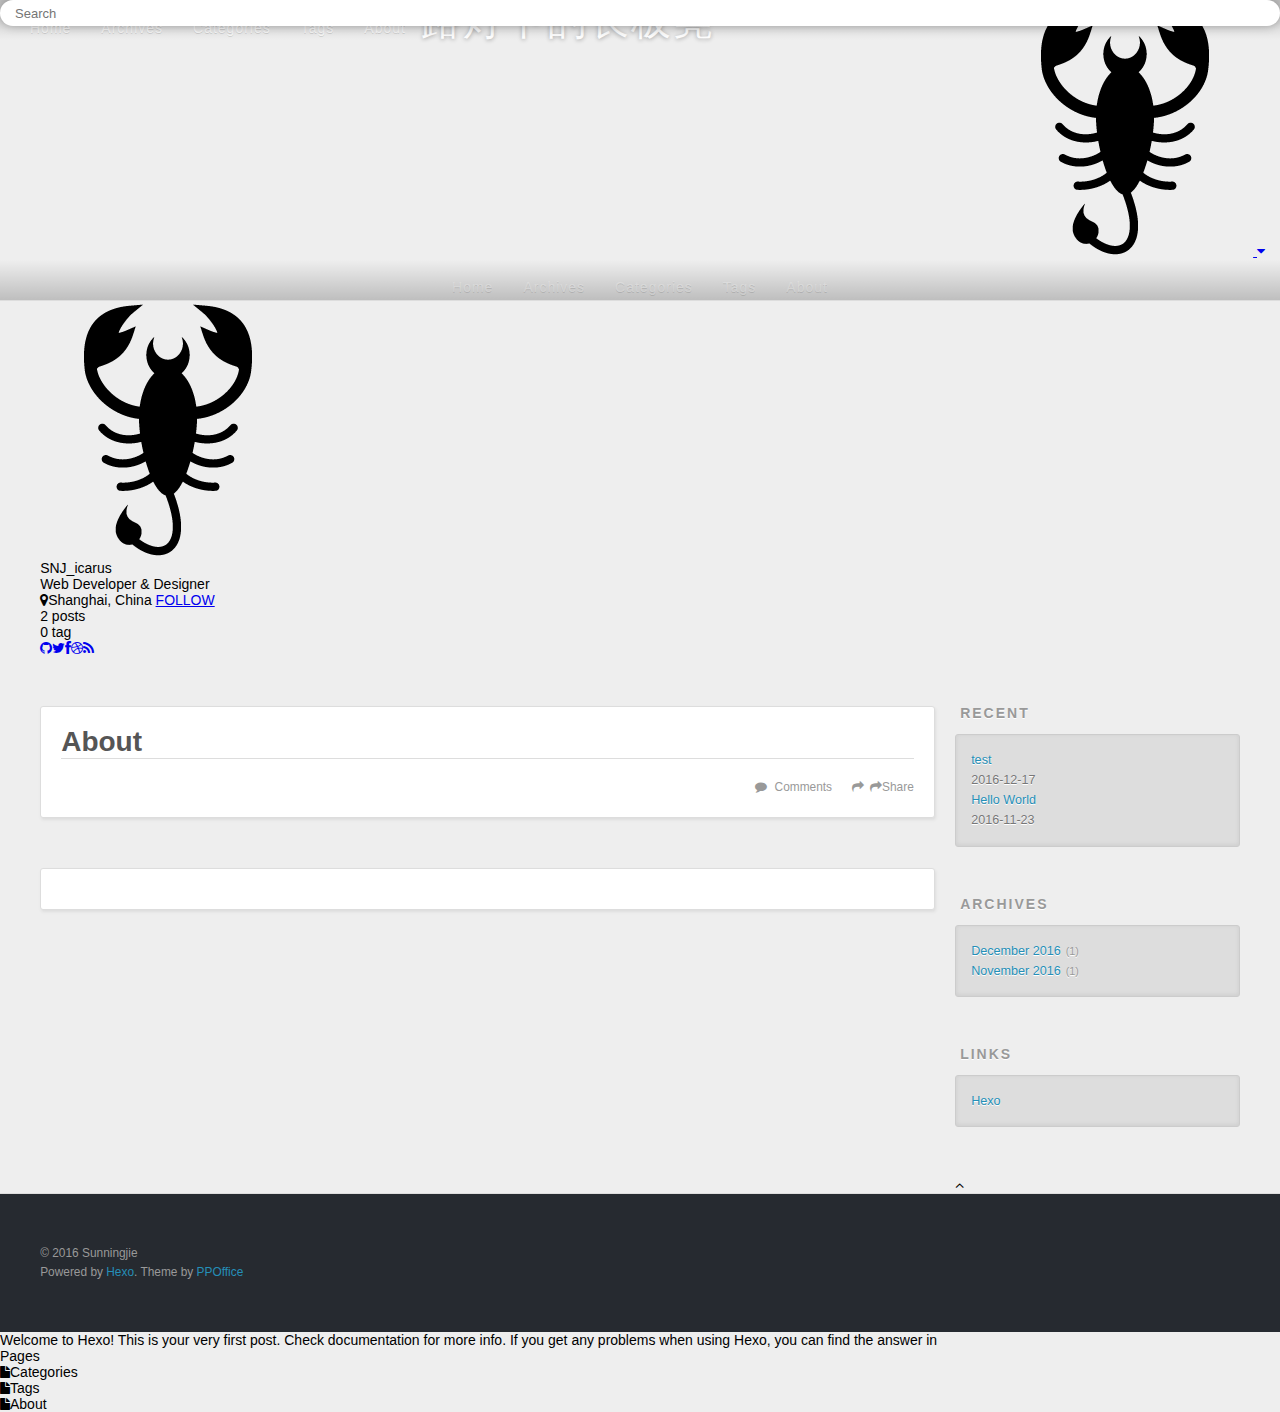
==== about/index.html @ 33580aff "Site updated: 2016-12-19 15:50:01" ====
<!DOCTYPE html>
<html>
<head>
    <meta charset="utf-8">
    
    <title>About | 路灯下的长板凳</title>
    <meta name="viewport" content="width=device-width, initial-scale=1, maximum-scale=1" />
    <meta property="og:type" content="website">
<meta property="og:title" content="About">
<meta property="og:url" content="http://icarus1992.com/about/index.html">
<meta property="og:site_name" content="路灯下的长板凳">
<meta property="og:updated_time" content="2016-12-19T06:51:01.000Z">
<meta name="twitter:card" content="summary">
<meta name="twitter:title" content="About">
    

    
        <link rel="alternate" href="/" title="路灯下的长板凳" type="application/atom+xml" />
    

    

    <link rel="stylesheet" href="/libs/font-awesome/css/font-awesome.min.css">
    <link rel="stylesheet" href="/libs/open-sans/styles.css">
    <link rel="stylesheet" href="/libs/source-code-pro/styles.css">

    <link rel="stylesheet" href="/css/style.css">

    <script src="/libs/jquery/2.1.3/jquery.min.js"></script>
    
    
        <link rel="stylesheet" href="/libs/lightgallery/css/lightgallery.min.css">
    
    
        <link rel="stylesheet" href="/libs/justified-gallery/justifiedGallery.min.css">
    
    
    
    


</head>

<body>
    <div id="container">
        <header id="header">
    <div id="header-main" class="header-inner">
        <div class="outer">
            <a href="/" id="logo">
                <i class="logo"></i>
                <span class="site-title">路灯下的长板凳</span>
            </a>
            <nav id="main-nav">
                
                    <a class="main-nav-link" href="/.">Home</a>
                
                    <a class="main-nav-link" href="/archives">Archives</a>
                
                    <a class="main-nav-link" href="/categories">Categories</a>
                
                    <a class="main-nav-link" href="/tags">Tags</a>
                
                    <a class="main-nav-link" href="/about">About</a>
                
            </nav>
            
                
                <nav id="sub-nav">
                    <div class="profile" id="profile-nav">
                        <a id="profile-anchor" href="javascript:;">
                            <img class="avatar" src="/css/images/scorpio.png" />
                            <i class="fa fa-caret-down"></i>
                        </a>
                    </div>
                </nav>
            
            <div id="search-form-wrap">

    <form class="search-form">
        <input type="text" class="ins-search-input search-form-input" placeholder="Search" />
        <button type="submit" class="search-form-submit"></button>
    </form>
    <div class="ins-search">
    <div class="ins-search-mask"></div>
    <div class="ins-search-container">
        <div class="ins-input-wrapper">
            <input type="text" class="ins-search-input" placeholder="Type something..." />
            <span class="ins-close ins-selectable"><i class="fa fa-times-circle"></i></span>
        </div>
        <div class="ins-section-wrapper">
            <div class="ins-section-container"></div>
        </div>
    </div>
</div>
<script>
(function (window) {
    var INSIGHT_CONFIG = {
        TRANSLATION: {
            POSTS: 'Posts',
            PAGES: 'Pages',
            CATEGORIES: 'Categories',
            TAGS: 'Tags',
            UNTITLED: '(Untitled)',
        },
        ROOT_URL: '/',
        CONTENT_URL: '/content.json',
    };
    window.INSIGHT_CONFIG = INSIGHT_CONFIG;
})(window);
</script>
<script src="/js/insight.js"></script>

</div>
        </div>
    </div>
    <div id="main-nav-mobile" class="header-sub header-inner">
        <table class="menu outer">
            <tr>
                
                    <td><a class="main-nav-link" href="/.">Home</a></td>
                
                    <td><a class="main-nav-link" href="/archives">Archives</a></td>
                
                    <td><a class="main-nav-link" href="/categories">Categories</a></td>
                
                    <td><a class="main-nav-link" href="/tags">Tags</a></td>
                
                    <td><a class="main-nav-link" href="/about">About</a></td>
                
                <td>
                    
    <div class="search-form">
        <input type="text" class="ins-search-input search-form-input" placeholder="Search" />
    </div>

                </td>
            </tr>
        </table>
    </div>
</header>

        <div class="outer">
            
                

<aside id="profile">
    <div class="inner profile-inner">
        <div class="base-info profile-block">
            <img id="avatar" src="/css/images/scorpio.png" />
            <h2 id="name">SNJ_icarus</h2>
            <h3 id="title">Web Developer &amp; Designer</h3>
            <span id="location"><i class="fa fa-map-marker"></i>Shanghai, China</span>
            <a id="follow" target="_blank" href="https://github.com/snj1011">FOLLOW</a>
        </div>
        <div class="article-info profile-block">
            <div class="article-info-block">
                2
                <span>posts</span>
            </div>
            <div class="article-info-block">
                0
                <span>tag</span>
            </div>
        </div>
        
        <div class="profile-block social-links">
            <table>
                <tr>
                    
                    
                    <td>
                        <a href="http://github.com/ppoffice/hexo-theme-icarus" target="_blank" title="github" >
                            <i class="fa fa-github"></i>
                        </a>
                    </td>
                    
                    <td>
                        <a href="/" target="_blank" title="twitter" >
                            <i class="fa fa-twitter"></i>
                        </a>
                    </td>
                    
                    <td>
                        <a href="/" target="_blank" title="facebook" >
                            <i class="fa fa-facebook"></i>
                        </a>
                    </td>
                    
                    <td>
                        <a href="/" target="_blank" title="dribbble" >
                            <i class="fa fa-dribbble"></i>
                        </a>
                    </td>
                    
                    <td>
                        <a href="/" target="_blank" title="rss" >
                            <i class="fa fa-rss"></i>
                        </a>
                    </td>
                    
                </tr>
            </table>
        </div>
        
    </div>
</aside>

            
            <section id="main"><article id="page-undefined" class="article article-type-page" itemscope itemprop="blogPost">
    <div class="article-inner">
        
        
            <header class="article-header">
                
    
        <h1 class="article-title" itemprop="name">
            About
        </h1>
    

                
            </header>
        
        
        <div class="article-entry" itemprop="articleBody">
        
            
            
        
        </div>
        <footer class="article-footer">
            <div class="share-container">



</div>

    <a data-url="http://icarus1992.com/about/index.html" data-id="ciwvrxt610000tv9jjk78o6qp" class="article-share-link"><i class="fa fa-share"></i>Share</a>
<script>
    (function ($) {
        // Prevent duplicate binding
        if (typeof(__SHARE_BUTTON_BINDED__) === 'undefined' || !__SHARE_BUTTON_BINDED__) {
            __SHARE_BUTTON_BINDED__ = true;
        } else {
            return;
        }
        $('body').on('click', function() {
            $('.article-share-box.on').removeClass('on');
        }).on('click', '.article-share-link', function(e) {
            e.stopPropagation();

            var $this = $(this),
                url = $this.attr('data-url'),
                encodedUrl = encodeURIComponent(url),
                id = 'article-share-box-' + $this.attr('data-id'),
                offset = $this.offset(),
                box;

            if ($('#' + id).length) {
                box = $('#' + id);

                if (box.hasClass('on')){
                    box.removeClass('on');
                    return;
                }
            } else {
                var html = [
                    '<div id="' + id + '" class="article-share-box">',
                        '<input class="article-share-input" value="' + url + '">',
                        '<div class="article-share-links">',
                            '<a href="https://twitter.com/intent/tweet?url=' + encodedUrl + '" class="fa fa-twitter article-share-twitter" target="_blank" title="Twitter"></a>',
                            '<a href="https://www.facebook.com/sharer.php?u=' + encodedUrl + '" class="fa fa-facebook article-share-facebook" target="_blank" title="Facebook"></a>',
                            '<a href="http://pinterest.com/pin/create/button/?url=' + encodedUrl + '" class="fa fa-pinterest article-share-pinterest" target="_blank" title="Pinterest"></a>',
                            '<a href="https://plus.google.com/share?url=' + encodedUrl + '" class="fa fa-google article-share-google" target="_blank" title="Google+"></a>',
                        '</div>',
                    '</div>'
                ].join('');

              box = $(html);

              $('body').append(box);
            }

            $('.article-share-box.on').hide();

            box.css({
                top: offset.top + 25,
                left: offset.left
            }).addClass('on');

        }).on('click', '.article-share-box', function (e) {
            e.stopPropagation();
        }).on('click', '.article-share-box-input', function () {
            $(this).select();
        }).on('click', '.article-share-box-link', function (e) {
            e.preventDefault();
            e.stopPropagation();

            window.open(this.href, 'article-share-box-window-' + Date.now(), 'width=500,height=450');
        });
    })(jQuery);
</script>

            
    
        <a href="http://icarus1992.com/about/index.html#comments" class="article-comment-link disqus-comment-count" data-disqus-url="http://icarus1992.com/about/index.html">Comments</a>
    

        </footer>
    </div>
    
        

    
</article>


    
    <section id="comments">
    
        
    <div id="disqus_thread">
        <noscript>Please enable JavaScript to view the <a href="//disqus.com/?ref_noscript">comments powered by Disqus.</a></noscript>
    </div>

    
    </section>

</section>
            
                <aside id="sidebar">
   
        
    <div class="widget-wrap">
        <h3 class="widget-title">recent</h3>
        <div class="widget">
            <ul id="recent-post" class="">
                
                    <li>
                        
                        <div class="item-thumbnail">
                            <a href="/2016/12/17/test/" class="thumbnail">
    
    
        <span class="thumbnail-image thumbnail-none"></span>
    
</a>

                        </div>
                        
                        <div class="item-inner">
                            <p class="item-category"></p>
                            <p class="item-title"><a href="/2016/12/17/test/" class="title">test</a></p>
                            <p class="item-date"><time datetime="2016-12-17T06:59:00.000Z" itemprop="datePublished">2016-12-17</time></p>
                        </div>
                    </li>
                
                    <li>
                        
                        <div class="item-thumbnail">
                            <a href="/2016/11/23/hello-world/" class="thumbnail">
    
    
        <span class="thumbnail-image thumbnail-none"></span>
    
</a>

                        </div>
                        
                        <div class="item-inner">
                            <p class="item-category"></p>
                            <p class="item-title"><a href="/2016/11/23/hello-world/" class="title">Hello World</a></p>
                            <p class="item-date"><time datetime="2016-11-22T16:03:04.000Z" itemprop="datePublished">2016-11-23</time></p>
                        </div>
                    </li>
                
            </ul>
        </div>
    </div>

    
        
    
        
    <div class="widget-wrap">
        <h3 class="widget-title">archives</h3>
        <div class="widget">
            <ul class="archive-list"><li class="archive-list-item"><a class="archive-list-link" href="/archives/2016/12/">December 2016</a><span class="archive-list-count">1</span></li><li class="archive-list-item"><a class="archive-list-link" href="/archives/2016/11/">November 2016</a><span class="archive-list-count">1</span></li></ul>
        </div>
    </div>

    
        
    
        
    
        
    <div class="widget-wrap widget-list">
        <h3 class="widget-title">links</h3>
        <div class="widget">
            <ul>
                
                    <li>
                        <a href="http://hexo.io">Hexo</a>
                    </li>
                
            </ul>
        </div>
    </div>


    
    <div id="toTop" class="fa fa-angle-up"></div>
</aside>
            
        </div>
        <footer id="footer">
    <div class="outer">
        <div id="footer-info" class="inner">
            &copy; 2016 Sunningjie<br>
            Powered by <a href="http://hexo.io/" target="_blank">Hexo</a>. Theme by <a href="http://github.com/ppoffice">PPOffice</a>
        </div>
    </div>
</footer>
        
    
    <script>
    var disqus_config = function () {
        
            this.page.url = 'http://icarus1992.com/about/index.html';
        
        this.page.identifier = 'undefined';
    };
    (function() { 
        var d = document, s = d.createElement('script');  
        s.src = '//' + 'hexo-theme-icarus' + '.disqus.com/embed.js';
        s.setAttribute('data-timestamp', +new Date());
        (d.head || d.body).appendChild(s);
    })();
</script>



    
        <script src="/libs/lightgallery/js/lightgallery.min.js"></script>
        <script src="/libs/lightgallery/js/lg-thumbnail.min.js"></script>
        <script src="/libs/lightgallery/js/lg-pager.min.js"></script>
        <script src="/libs/lightgallery/js/lg-autoplay.min.js"></script>
        <script src="/libs/lightgallery/js/lg-fullscreen.min.js"></script>
        <script src="/libs/lightgallery/js/lg-zoom.min.js"></script>
        <script src="/libs/lightgallery/js/lg-hash.min.js"></script>
        <script src="/libs/lightgallery/js/lg-share.min.js"></script>
        <script src="/libs/lightgallery/js/lg-video.min.js"></script>
    
    
        <script src="/libs/justified-gallery/jquery.justifiedGallery.min.js"></script>
    



<!-- Custom Scripts -->
<script src="/js/main.js"></script>

    </div>
</body>
</html>
---- libs/open-sans/styles.css ----
/* cyrillic-ext */
@font-face {
    font-family: 'Open Sans';
    font-style: normal;
    font-weight: 400;
    src: local('Open Sans'), local('OpenSans'), url(fonts/K88pR3goAWT7BTt32Z01mxJtnKITppOI_IvcXXDNrsc.woff2) format('woff2');
    unicode-range: U+0460-052F, U+20B4, U+2DE0-2DFF, U+A640-A69F;
}
/* cyrillic */
@font-face {
    font-family: 'Open Sans';
    font-style: normal;
    font-weight: 400;
    src: local('Open Sans'), local('OpenSans'), url(fonts/RjgO7rYTmqiVp7vzi-Q5URJtnKITppOI_IvcXXDNrsc.woff2) format('woff2');
    unicode-range: U+0400-045F, U+0490-0491, U+04B0-04B1, U+2116;
}
/* greek-ext */
@font-face {
    font-family: 'Open Sans';
    font-style: normal;
    font-weight: 400;
    src: local('Open Sans'), local('OpenSans'), url(fonts/LWCjsQkB6EMdfHrEVqA1KRJtnKITppOI_IvcXXDNrsc.woff2) format('woff2');
    unicode-range: U+1F00-1FFF;
}
/* greek */
@font-face {
    font-family: 'Open Sans';
    font-style: normal;
    font-weight: 400;
    src: local('Open Sans'), local('OpenSans'), url(fonts/xozscpT2726on7jbcb_pAhJtnKITppOI_IvcXXDNrsc.woff2) format('woff2');
    unicode-range: U+0370-03FF;
}
/* vietnamese */
@font-face {
    font-family: 'Open Sans';
    font-style: normal;
    font-weight: 400;
    src: local('Open Sans'), local('OpenSans'), url(fonts/59ZRklaO5bWGqF5A9baEERJtnKITppOI_IvcXXDNrsc.woff2) format('woff2');
    unicode-range: U+0102-0103, U+1EA0-1EF1, U+20AB;
}
/* latin-ext */
@font-face {
    font-family: 'Open Sans';
    font-style: normal;
    font-weight: 400;
    src: local('Open Sans'), local('OpenSans'), url(fonts/u-WUoqrET9fUeobQW7jkRRJtnKITppOI_IvcXXDNrsc.woff2) format('woff2');
    unicode-range: U+0100-024F, U+1E00-1EFF, U+20A0-20AB, U+20AD-20CF, U+2C60-2C7F, U+A720-A7FF;
}
/* latin */
@font-face {
    font-family: 'Open Sans';
    font-style: normal;
    font-weight: 400;
    src: local('Open Sans'), local('OpenSans'), url(fonts/cJZKeOuBrn4kERxqtaUH3VtXRa8TVwTICgirnJhmVJw.woff2) format('woff2');
    unicode-range: U+0000-00FF, U+0131, U+0152-0153, U+02C6, U+02DA, U+02DC, U+2000-206F, U+2074, U+20AC, U+2212, U+2215, U+E0FF, U+EFFD, U+F000;
}
/* cyrillic-ext */
@font-face {
    font-family: 'Open Sans';
    font-style: normal;
    font-weight: 600;
    src: local('Open Sans Semibold'), local('OpenSans-Semibold'), url(fonts/MTP_ySUJH_bn48VBG8sNSq-j2U0lmluP9RWlSytm3ho.woff2) format('woff2');
    unicode-range: U+0460-052F, U+20B4, U+2DE0-2DFF, U+A640-A69F;
}
/* cyrillic */
@font-face {
    font-family: 'Open Sans';
    font-style: normal;
    font-weight: 600;
    src: local('Open Sans Semibold'), local('OpenSans-Semibold'), url(fonts/MTP_ySUJH_bn48VBG8sNSpX5f-9o1vgP2EXwfjgl7AY.woff2) format('woff2');
    unicode-range: U+0400-045F, U+0490-0491, U+04B0-04B1, U+2116;
}
/* greek-ext */
@font-face {
    font-family: 'Open Sans';
    font-style: normal;
    font-weight: 600;
    src: local('Open Sans Semibold'), local('OpenSans-Semibold'), url(fonts/MTP_ySUJH_bn48VBG8sNShWV49_lSm1NYrwo-zkhivY.woff2) format('woff2');
    unicode-range: U+1F00-1FFF;
}
/* greek */
@font-face {
    font-family: 'Open Sans';
    font-style: normal;
    font-weight: 600;
    src: local('Open Sans Semibold'), local('OpenSans-Semibold'), url(fonts/MTP_ySUJH_bn48VBG8sNSqaRobkAwv3vxw3jMhVENGA.woff2) format('woff2');
    unicode-range: U+0370-03FF;
}
/* vietnamese */
@font-face {
    font-family: 'Open Sans';
    font-style: normal;
    font-weight: 600;
    src: local('Open Sans Semibold'), local('OpenSans-Semibold'), url(fonts/MTP_ySUJH_bn48VBG8sNSv8zf_FOSsgRmwsS7Aa9k2w.woff2) format('woff2');
    unicode-range: U+0102-0103, U+1EA0-1EF1, U+20AB;
}
/* latin-ext */
@font-face {
    font-family: 'Open Sans';
    font-style: normal;
    font-weight: 600;
    src: local('Open Sans Semibold'), local('OpenSans-Semibold'), url(fonts/MTP_ySUJH_bn48VBG8sNSj0LW-43aMEzIO6XUTLjad8.woff2) format('woff2');
    unicode-range: U+0100-024F, U+1E00-1EFF, U+20A0-20AB, U+20AD-20CF, U+2C60-2C7F, U+A720-A7FF;
}
/* latin */
@font-face {
    font-family: 'Open Sans';
    font-style: normal;
    font-weight: 600;
    src: local('Open Sans Semibold'), local('OpenSans-Semibold'), url(fonts/MTP_ySUJH_bn48VBG8sNSugdm0LZdjqr5-oayXSOefg.woff2) format('woff2');
    unicode-range: U+0000-00FF, U+0131, U+0152-0153, U+02C6, U+02DA, U+02DC, U+2000-206F, U+2074, U+20AC, U+2212, U+2215, U+E0FF, U+EFFD, U+F000;
}
/* cyrillic-ext */
@font-face {
    font-family: 'Open Sans';
    font-style: italic;
    font-weight: 400;
    src: local('Open Sans Italic'), local('OpenSans-Italic'), url(fonts/xjAJXh38I15wypJXxuGMBjTOQ_MqJVwkKsUn0wKzc2I.woff2) format('woff2');
    unicode-range: U+0460-052F, U+20B4, U+2DE0-2DFF, U+A640-A69F;
}
/* cyrillic */
@font-face {
    font-family: 'Open Sans';
    font-style: italic;
    font-weight: 400;
    src: local('Open Sans Italic'), local('OpenSans-Italic'), url(fonts/xjAJXh38I15wypJXxuGMBjUj_cnvWIuuBMVgbX098Mw.woff2) format('woff2');
    unicode-range: U+0400-045F, U+0490-0491, U+04B0-04B1, U+2116;
}
/* greek-ext */
@font-face {
    font-family: 'Open Sans';
    font-style: italic;
    font-weight: 400;
    src: local('Open Sans Italic'), local('OpenSans-Italic'), url(fonts/xjAJXh38I15wypJXxuGMBkbcKLIaa1LC45dFaAfauRA.woff2) format('woff2');
    unicode-range: U+1F00-1FFF;
}
/* greek */
@font-face {
    font-family: 'Open Sans';
    font-style: italic;
    font-weight: 400;
    src: local('Open Sans Italic'), local('OpenSans-Italic'), url(fonts/xjAJXh38I15wypJXxuGMBmo_sUJ8uO4YLWRInS22T3Y.woff2) format('woff2');
    unicode-range: U+0370-03FF;
}
/* vietnamese */
@font-face {
    font-family: 'Open Sans';
    font-style: italic;
    font-weight: 400;
    src: local('Open Sans Italic'), local('OpenSans-Italic'), url(fonts/xjAJXh38I15wypJXxuGMBr6up8jxqWt8HVA3mDhkV_0.woff2) format('woff2');
    unicode-range: U+0102-0103, U+1EA0-1EF1, U+20AB;
}
/* latin-ext */
@font-face {
    font-family: 'Open Sans';
    font-style: italic;
    font-weight: 400;
    src: local('Open Sans Italic'), local('OpenSans-Italic'), url(fonts/xjAJXh38I15wypJXxuGMBiYE0-AqJ3nfInTTiDXDjU4.woff2) format('woff2');
    unicode-range: U+0100-024F, U+1E00-1EFF, U+20A0-20AB, U+20AD-20CF, U+2C60-2C7F, U+A720-A7FF;
}
/* latin */
@font-face {
    font-family: 'Open Sans';
    font-style: italic;
    font-weight: 400;
    src: local('Open Sans Italic'), local('OpenSans-Italic'), url(fonts/xjAJXh38I15wypJXxuGMBo4P5ICox8Kq3LLUNMylGO4.woff2) format('woff2');
    unicode-range: U+0000-00FF, U+0131, U+0152-0153, U+02C6, U+02DA, U+02DC, U+2000-206F, U+2074, U+20AC, U+2212, U+2215, U+E0FF, U+EFFD, U+F000;
}
---- libs/source-code-pro/styles.css ----
/* latin-ext */
@font-face {
  font-family: 'Source Code Pro';
  font-style: normal;
  font-weight: 400;
  src: local('Source Code Pro'), local('SourceCodePro-Regular'), url(fonts/mrl8jkM18OlOQN8JLgasDy2Q8seG17bfDXYR_jUsrzg.woff2) format('woff2');
  unicode-range: U+0100-024F, U+1E00-1EFF, U+20A0-20AB, U+20AD-20CF, U+2C60-2C7F, U+A720-A7FF;
}
/* latin */
@font-face {
  font-family: 'Source Code Pro';
  font-style: normal;
  font-weight: 400;
  src: local('Source Code Pro'), local('SourceCodePro-Regular'), url(fonts/mrl8jkM18OlOQN8JLgasD9V_2ngZ8dMf8fLgjYEouxg.woff2) format('woff2');
  unicode-range: U+0000-00FF, U+0131, U+0152-0153, U+02C6, U+02DA, U+02DC, U+2000-206F, U+2074, U+20AC, U+2212, U+2215, U+E0FF, U+EFFD, U+F000;
}
---- css/style.css ----
body {
  width: 100%;
}
body:before,
body:after {
  content: "";
  display: table;
}
body:after {
  clear: both;
}
html,
body,
div,
span,
applet,
object,
iframe,
h1,
h2,
h3,
h4,
h5,
h6,
p,
blockquote,
pre,
a,
abbr,
acronym,
address,
big,
cite,
code,
del,
dfn,
em,
img,
ins,
kbd,
q,
s,
samp,
small,
strike,
strong,
sub,
sup,
tt,
var,
dl,
dt,
dd,
ol,
ul,
li,
fieldset,
form,
label,
legend,
table,
caption,
tbody,
tfoot,
thead,
tr,
th,
td {
  margin: 0;
  padding: 0;
  border: 0;
  outline: 0;
  font-weight: inherit;
  font-style: inherit;
  font-family: inherit;
  font-size: 100%;
  vertical-align: baseline;
}
body {
  line-height: 1;
  color: #000;
  background: #fff;
}
ol,
ul {
  list-style: none;
}
table {
  border-collapse: separate;
  border-spacing: 0;
  vertical-align: middle;
}
caption,
th,
td {
  text-align: left;
  font-weight: normal;
  vertical-align: middle;
}
a img {
  border: none;
}
input,
button {
  margin: 0;
  padding: 0;
}
input::-moz-focus-inner,
button::-moz-focus-inner {
  border: 0;
  padding: 0;
}
@font-face {
  font-family: FontAwesome;
  font-style: normal;
  font-weight: normal;
  src: url("fonts/fontawesome-webfont.eot?v=#4.0.3");
  src: url("fonts/fontawesome-webfont.eot?#iefix&v=#4.0.3") format("embedded-opentype"), url("fonts/fontawesome-webfont.woff?v=#4.0.3") format("woff"), url("fonts/fontawesome-webfont.ttf?v=#4.0.3") format("truetype"), url("fonts/fontawesome-webfont.svg#fontawesomeregular?v=#4.0.3") format("svg");
}
html,
body,
#container {
  height: 100%;
}
body {
  background: #eee;
  font: 14px "Helvetica Neue", Helvetica, Arial, sans-serif;
  -webkit-text-size-adjust: 100%;
}
.outer {
  max-width: 1220px;
  margin: 0 auto;
  padding: 0 20px;
}
.outer:before,
.outer:after {
  content: "";
  display: table;
}
.outer:after {
  clear: both;
}
.inner {
  display: inline;
  float: left;
  width: 98.33333333333333%;
  margin: 0 0.833333333333333%;
}
.left,
.alignleft {
  float: left;
}
.right,
.alignright {
  float: right;
}
.clear {
  clear: both;
}
#container {
  position: relative;
}
.mobile-nav-on {
  overflow: hidden;
}
#wrap {
  height: 100%;
  width: 100%;
  position: absolute;
  top: 0;
  left: 0;
  -webkit-transition: 0.2s ease-out;
  -moz-transition: 0.2s ease-out;
  -ms-transition: 0.2s ease-out;
  transition: 0.2s ease-out;
  z-index: 1;
  background: #eee;
}
.mobile-nav-on #wrap {
  left: 280px;
}
@media screen and (min-width: 768px) {
  #main {
    display: inline;
    float: left;
    width: 73.33333333333333%;
    margin: 0 0.833333333333333%;
  }
}
.article-date,
.article-category-link,
.archive-year,
.widget-title {
  text-decoration: none;
  text-transform: uppercase;
  letter-spacing: 2px;
  color: #999;
  margin-bottom: 1em;
  margin-left: 5px;
  line-height: 1em;
  text-shadow: 0 1px #fff;
  font-weight: bold;
}
.article-inner,
.archive-article-inner {
  background: #fff;
  -webkit-box-shadow: 1px 2px 3px #ddd;
  box-shadow: 1px 2px 3px #ddd;
  border: 1px solid #ddd;
  border-radius: 3px;
}
.article-entry h1,
.widget h1 {
  font-size: 2em;
}
.article-entry h2,
.widget h2 {
  font-size: 1.5em;
}
.article-entry h3,
.widget h3 {
  font-size: 1.3em;
}
.article-entry h4,
.widget h4 {
  font-size: 1.2em;
}
.article-entry h5,
.widget h5 {
  font-size: 1em;
}
.article-entry h6,
.widget h6 {
  font-size: 1em;
  color: #999;
}
.article-entry hr,
.widget hr {
  border: 1px dashed #ddd;
}
.article-entry strong,
.widget strong {
  font-weight: bold;
}
.article-entry em,
.widget em,
.article-entry cite,
.widget cite {
  font-style: italic;
}
.article-entry sup,
.widget sup,
.article-entry sub,
.widget sub {
  font-size: 0.75em;
  line-height: 0;
  position: relative;
  vertical-align: baseline;
}
.article-entry sup,
.widget sup {
  top: -0.5em;
}
.article-entry sub,
.widget sub {
  bottom: -0.2em;
}
.article-entry small,
.widget small {
  font-size: 0.85em;
}
.article-entry acronym,
.widget acronym,
.article-entry abbr,
.widget abbr {
  border-bottom: 1px dotted;
}
.article-entry ul,
.widget ul,
.article-entry ol,
.widget ol,
.article-entry dl,
.widget dl {
  margin: 0 20px;
  line-height: 1.6em;
}
.article-entry ul ul,
.widget ul ul,
.article-entry ol ul,
.widget ol ul,
.article-entry ul ol,
.widget ul ol,
.article-entry ol ol,
.widget ol ol {
  margin-top: 0;
  margin-bottom: 0;
}
.article-entry ul,
.widget ul {
  list-style: disc;
}
.article-entry ol,
.widget ol {
  list-style: decimal;
}
.article-entry dt,
.widget dt {
  font-weight: bold;
}
#header {
  height: 300px;
  position: relative;
  border-bottom: 1px solid #ddd;
}
#header:before,
#header:after {
  content: "";
  position: absolute;
  left: 0;
  right: 0;
  height: 40px;
}
#header:before {
  top: 0;
  background: -webkit-linear-gradient(rgba(0,0,0,0.2), transparent);
  background: -moz-linear-gradient(rgba(0,0,0,0.2), transparent);
  background: -ms-linear-gradient(rgba(0,0,0,0.2), transparent);
  background: linear-gradient(rgba(0,0,0,0.2), transparent);
}
#header:after {
  bottom: 0;
  background: -webkit-linear-gradient(transparent, rgba(0,0,0,0.2));
  background: -moz-linear-gradient(transparent, rgba(0,0,0,0.2));
  background: -ms-linear-gradient(transparent, rgba(0,0,0,0.2));
  background: linear-gradient(transparent, rgba(0,0,0,0.2));
}
#header-outer {
  height: 100%;
  position: relative;
}
#header-inner {
  position: relative;
  overflow: hidden;
}
#banner {
  position: absolute;
  top: 0;
  left: 0;
  width: 100%;
  height: 100%;
  background: url("images/banner.jpg") center #000;
  -webkit-background-size: cover;
  -moz-background-size: cover;
  background-size: cover;
  z-index: -1;
}
#header-title {
  text-align: center;
  height: 40px;
  position: absolute;
  top: 50%;
  left: 0;
  margin-top: -20px;
}
#logo,
#subtitle {
  text-decoration: none;
  color: #fff;
  font-weight: 300;
  text-shadow: 0 1px 4px rgba(0,0,0,0.3);
}
#logo {
  font-size: 40px;
  line-height: 40px;
  letter-spacing: 2px;
}
#subtitle {
  font-size: 16px;
  line-height: 16px;
  letter-spacing: 1px;
}
#subtitle-wrap {
  margin-top: 16px;
}
#main-nav {
  float: left;
  margin-left: -15px;
}
.nav-icon,
.main-nav-link {
  float: left;
  color: #fff;
  opacity: 0.6;
  text-decoration: none;
  text-shadow: 0 1px rgba(0,0,0,0.2);
  -webkit-transition: opacity 0.2s;
  -moz-transition: opacity 0.2s;
  -ms-transition: opacity 0.2s;
  transition: opacity 0.2s;
  display: block;
  padding: 20px 15px;
}
.nav-icon:hover,
.main-nav-link:hover {
  opacity: 1;
}
.nav-icon {
  font-family: FontAwesome;
  text-align: center;
  font-size: 14px;
  width: 14px;
  height: 14px;
  padding: 20px 15px;
  position: relative;
  cursor: pointer;
}
.main-nav-link {
  font-weight: 300;
  letter-spacing: 1px;
}
@media screen and (max-width: 479px) {
  .main-nav-link {
    display: none;
  }
}
#main-nav-toggle {
  display: none;
}
#main-nav-toggle:before {
  content: "\f0c9";
}
@media screen and (max-width: 479px) {
  #main-nav-toggle {
    display: block;
  }
}
#sub-nav {
  float: right;
  margin-right: -15px;
}
#nav-rss-link:before {
  content: "\f09e";
}
#nav-search-btn:before {
  content: "\f002";
}
#search-form-wrap {
  position: absolute;
  top: 15px;
  width: 150px;
  height: 30px;
  right: -150px;
  opacity: 0;
  -webkit-transition: 0.2s ease-out;
  -moz-transition: 0.2s ease-out;
  -ms-transition: 0.2s ease-out;
  transition: 0.2s ease-out;
}
#search-form-wrap.on {
  opacity: 1;
  right: 0;
}
@media screen and (max-width: 479px) {
  #search-form-wrap {
    width: 100%;
    right: -100%;
  }
}
.search-form {
  position: absolute;
  top: 0;
  left: 0;
  right: 0;
  background: #fff;
  padding: 5px 15px;
  border-radius: 15px;
  -webkit-box-shadow: 0 0 10px rgba(0,0,0,0.3);
  box-shadow: 0 0 10px rgba(0,0,0,0.3);
}
.search-form-input {
  border: none;
  background: none;
  color: #555;
  width: 100%;
  font: 13px "Helvetica Neue", Helvetica, Arial, sans-serif;
  outline: none;
}
.search-form-input::-webkit-search-results-decoration,
.search-form-input::-webkit-search-cancel-button {
  -webkit-appearance: none;
}
.search-form-submit {
  position: absolute;
  top: 50%;
  right: 10px;
  margin-top: -7px;
  font: 13px FontAwesome;
  border: none;
  background: none;
  color: #bbb;
  cursor: pointer;
}
.search-form-submit:hover,
.search-form-submit:focus {
  color: #777;
}
.article {
  margin: 50px 0;
}
.article-inner {
  overflow: hidden;
}
.article-meta:before,
.article-meta:after {
  content: "";
  display: table;
}
.article-meta:after {
  clear: both;
}
.article-date {
  float: left;
}
.article-category {
  float: left;
  line-height: 1em;
  color: #ccc;
  text-shadow: 0 1px #fff;
  margin-left: 8px;
}
.article-category:before {
  content: "\2022";
}
.article-category-link {
  margin: 0 12px 1em;
}
.article-header {
  padding: 20px 20px 0;
}
.article-title {
  text-decoration: none;
  font-size: 2em;
  font-weight: bold;
  color: #555;
  line-height: 1.1em;
  -webkit-transition: color 0.2s;
  -moz-transition: color 0.2s;
  -ms-transition: color 0.2s;
  transition: color 0.2s;
}
a.article-title:hover {
  color: #258fb8;
}
.article-entry {
  color: #555;
  padding: 0 20px;
}
.article-entry:before,
.article-entry:after {
  content: "";
  display: table;
}
.article-entry:after {
  clear: both;
}
.article-entry p,
.article-entry table {
  line-height: 1.6em;
  margin: 1.6em 0;
}
.article-entry h1,
.article-entry h2,
.article-entry h3,
.article-entry h4,
.article-entry h5,
.article-entry h6 {
  font-weight: bold;
}
.article-entry h1,
.article-entry h2,
.article-entry h3,
.article-entry h4,
.article-entry h5,
.article-entry h6 {
  line-height: 1.1em;
  margin: 1.1em 0;
}
.article-entry a {
  color: #258fb8;
  text-decoration: none;
}
.article-entry a:hover {
  text-decoration: underline;
}
.article-entry ul,
.article-entry ol,
.article-entry dl {
  margin-top: 1.6em;
  margin-bottom: 1.6em;
}
.article-entry img,
.article-entry video {
  max-width: 100%;
  height: auto;
  display: block;
  margin: auto;
}
.article-entry iframe {
  border: none;
}
.article-entry table {
  width: 100%;
  border-collapse: collapse;
  border-spacing: 0;
}
.article-entry th {
  font-weight: bold;
  border-bottom: 3px solid #ddd;
  padding-bottom: 0.5em;
}
.article-entry td {
  border-bottom: 1px solid #ddd;
  padding: 10px 0;
}
.article-entry blockquote {
  font-family: Georgia, "Times New Roman", serif;
  font-size: 1.4em;
  margin: 1.6em 20px;
  text-align: center;
}
.article-entry blockquote footer {
  font-size: 14px;
  margin: 1.6em 0;
  font-family: "Helvetica Neue", Helvetica, Arial, sans-serif;
}
.article-entry blockquote footer cite:before {
  content: "—";
  padding: 0 0.5em;
}
.article-entry .pullquote {
  text-align: left;
  width: 45%;
  margin: 0;
}
.article-entry .pullquote.left {
  margin-left: 0.5em;
  margin-right: 1em;
}
.article-entry .pullquote.right {
  margin-right: 0.5em;
  margin-left: 1em;
}
.article-entry .caption {
  color: #999;
  display: block;
  font-size: 0.9em;
  margin-top: 0.5em;
  position: relative;
  text-align: center;
}
.article-entry .video-container {
  position: relative;
  padding-top: 56.25%;
  height: 0;
  overflow: hidden;
}
.article-entry .video-container iframe,
.article-entry .video-container object,
.article-entry .video-container embed {
  position: absolute;
  top: 0;
  left: 0;
  width: 100%;
  height: 100%;
  margin-top: 0;
}
.article-more-link a {
  display: inline-block;
  line-height: 1em;
  padding: 6px 15px;
  border-radius: 15px;
  background: #eee;
  color: #999;
  text-shadow: 0 1px #fff;
  text-decoration: none;
}
.article-more-link a:hover {
  background: #258fb8;
  color: #fff;
  text-decoration: none;
  text-shadow: 0 1px #1e7293;
}
.article-footer {
  font-size: 0.85em;
  line-height: 1.6em;
  border-top: 1px solid #ddd;
  padding-top: 1.6em;
  margin: 0 20px 20px;
}
.article-footer:before,
.article-footer:after {
  content: "";
  display: table;
}
.article-footer:after {
  clear: both;
}
.article-footer a {
  color: #999;
  text-decoration: none;
}
.article-footer a:hover {
  color: #555;
}
.article-tag-list-item {
  float: left;
  margin-right: 10px;
}
.article-tag-list-link:before {
  content: "#";
}
.article-comment-link {
  float: right;
}
.article-comment-link:before {
  content: "\f075";
  font-family: FontAwesome;
  padding-right: 8px;
}
.article-share-link {
  cursor: pointer;
  float: right;
  margin-left: 20px;
}
.article-share-link:before {
  content: "\f064";
  font-family: FontAwesome;
  padding-right: 6px;
}
#article-nav {
  position: relative;
}
#article-nav:before,
#article-nav:after {
  content: "";
  display: table;
}
#article-nav:after {
  clear: both;
}
@media screen and (min-width: 768px) {
  #article-nav {
    margin: 50px 0;
  }
  #article-nav:before {
    width: 8px;
    height: 8px;
    position: absolute;
    top: 50%;
    left: 50%;
    margin-top: -4px;
    margin-left: -4px;
    content: "";
    border-radius: 50%;
    background: #ddd;
    -webkit-box-shadow: 0 1px 2px #fff;
    box-shadow: 0 1px 2px #fff;
  }
}
.article-nav-link-wrap {
  text-decoration: none;
  text-shadow: 0 1px #fff;
  color: #999;
  -webkit-box-sizing: border-box;
  -moz-box-sizing: border-box;
  box-sizing: border-box;
  margin-top: 50px;
  text-align: center;
  display: block;
}
.article-nav-link-wrap:hover {
  color: #555;
}
@media screen and (min-width: 768px) {
  .article-nav-link-wrap {
    width: 50%;
    margin-top: 0;
  }
}
@media screen and (min-width: 768px) {
  #article-nav-newer {
    float: left;
    text-align: right;
    padding-right: 20px;
  }
}
@media screen and (min-width: 768px) {
  #article-nav-older {
    float: right;
    text-align: left;
    padding-left: 20px;
  }
}
.article-nav-caption {
  text-transform: uppercase;
  letter-spacing: 2px;
  color: #ddd;
  line-height: 1em;
  font-weight: bold;
}
#article-nav-newer .article-nav-caption {
  margin-right: -2px;
}
.article-nav-title {
  font-size: 0.85em;
  line-height: 1.6em;
  margin-top: 0.5em;
}
.article-share-box {
  position: absolute;
  display: none;
  background: #fff;
  -webkit-box-shadow: 1px 2px 10px rgba(0,0,0,0.2);
  box-shadow: 1px 2px 10px rgba(0,0,0,0.2);
  border-radius: 3px;
  margin-left: -145px;
  overflow: hidden;
  z-index: 1;
}
.article-share-box.on {
  display: block;
}
.article-share-input {
  width: 100%;
  background: none;
  -webkit-box-sizing: border-box;
  -moz-box-sizing: border-box;
  box-sizing: border-box;
  font: 14px "Helvetica Neue", Helvetica, Arial, sans-serif;
  padding: 0 15px;
  color: #555;
  outline: none;
  border: 1px solid #ddd;
  border-radius: 3px 3px 0 0;
  height: 36px;
  line-height: 36px;
}
.article-share-links {
  background: #eee;
}
.article-share-links:before,
.article-share-links:after {
  content: "";
  display: table;
}
.article-share-links:after {
  clear: both;
}
.article-share-twitter,
.article-share-facebook,
.article-share-pinterest,
.article-share-google {
  width: 50px;
  height: 36px;
  display: block;
  float: left;
  position: relative;
  color: #999;
  text-shadow: 0 1px #fff;
}
.article-share-twitter:before,
.article-share-facebook:before,
.article-share-pinterest:before,
.article-share-google:before {
  font-size: 20px;
  font-family: FontAwesome;
  width: 20px;
  height: 20px;
  position: absolute;
  top: 50%;
  left: 50%;
  margin-top: -10px;
  margin-left: -10px;
  text-align: center;
}
.article-share-twitter:hover,
.article-share-facebook:hover,
.article-share-pinterest:hover,
.article-share-google:hover {
  color: #fff;
}
.article-share-twitter:before {
  content: "\f099";
}
.article-share-twitter:hover {
  background: #00aced;
  text-shadow: 0 1px #008abe;
}
.article-share-facebook:before {
  content: "\f09a";
}
.article-share-facebook:hover {
  background: #3b5998;
  text-shadow: 0 1px #2f477a;
}
.article-share-pinterest:before {
  content: "\f0d2";
}
.article-share-pinterest:hover {
  background: #cb2027;
  text-shadow: 0 1px #a21a1f;
}
.article-share-google:before {
  content: "\f0d5";
}
.article-share-google:hover {
  background: #dd4b39;
  text-shadow: 0 1px #be3221;
}
.article-gallery {
  background: #000;
  position: relative;
}
.article-gallery-photos {
  position: relative;
  overflow: hidden;
}
.article-gallery-img {
  display: none;
  max-width: 100%;
}
.article-gallery-img:first-child {
  display: block;
}
.article-gallery-img.loaded {
  position: absolute;
  display: block;
}
.article-gallery-img img {
  display: block;
  max-width: 100%;
  margin: 0 auto;
}
#comments {
  background: #fff;
  -webkit-box-shadow: 1px 2px 3px #ddd;
  box-shadow: 1px 2px 3px #ddd;
  padding: 20px;
  border: 1px solid #ddd;
  border-radius: 3px;
  margin: 50px 0;
}
#comments a {
  color: #258fb8;
}
.archives-wrap {
  margin: 50px 0;
}
.archives:before,
.archives:after {
  content: "";
  display: table;
}
.archives:after {
  clear: both;
}
.archive-year-wrap {
  margin-bottom: 1em;
}
.archives {
  -webkit-column-gap: 10px;
  -moz-column-gap: 10px;
  column-gap: 10px;
}
@media screen and (min-width: 480px) and (max-width: 767px) {
  .archives {
    -webkit-column-count: 2;
    -moz-column-count: 2;
    column-count: 2;
  }
}
@media screen and (min-width: 768px) {
  .archives {
    -webkit-column-count: 3;
    -moz-column-count: 3;
    column-count: 3;
  }
}
.archive-article {
  -webkit-column-break-inside: avoid;
  page-break-inside: avoid;
  overflow: hidden;
  break-inside: avoid-column;
}
.archive-article-inner {
  padding: 10px;
  margin-bottom: 15px;
}
.archive-article-title {
  text-decoration: none;
  font-weight: bold;
  color: #555;
  -webkit-transition: color 0.2s;
  -moz-transition: color 0.2s;
  -ms-transition: color 0.2s;
  transition: color 0.2s;
  line-height: 1.6em;
}
.archive-article-title:hover {
  color: #258fb8;
}
.archive-article-footer {
  margin-top: 1em;
}
.archive-article-date {
  color: #999;
  text-decoration: none;
  font-size: 0.85em;
  line-height: 1em;
  margin-bottom: 0.5em;
  display: block;
}
#page-nav {
  margin: 50px auto;
  background: #fff;
  -webkit-box-shadow: 1px 2px 3px #ddd;
  box-shadow: 1px 2px 3px #ddd;
  border: 1px solid #ddd;
  border-radius: 3px;
  text-align: center;
  color: #999;
  overflow: hidden;
}
#page-nav:before,
#page-nav:after {
  content: "";
  display: table;
}
#page-nav:after {
  clear: both;
}
#page-nav a,
#page-nav span {
  padding: 10px 20px;
  line-height: 1;
  height: 2ex;
}
#page-nav a {
  color: #999;
  text-decoration: none;
}
#page-nav a:hover {
  background: #999;
  color: #fff;
}
#page-nav .prev {
  float: left;
}
#page-nav .next {
  float: right;
}
#page-nav .page-number {
  display: inline-block;
}
@media screen and (max-width: 479px) {
  #page-nav .page-number {
    display: none;
  }
}
#page-nav .current {
  color: #555;
  font-weight: bold;
}
#page-nav .space {
  color: #ddd;
}
#footer {
  background: #262a30;
  padding: 50px 0;
  border-top: 1px solid #ddd;
  color: #999;
}
#footer a {
  color: #258fb8;
  text-decoration: none;
}
#footer a:hover {
  text-decoration: underline;
}
#footer-info {
  line-height: 1.6em;
  font-size: 0.85em;
}
.article-entry pre,
.article-entry .highlight {
  background: #2d2d2d;
  margin: 0 -20px;
  padding: 15px 20px;
  border-style: solid;
  border-color: #ddd;
  border-width: 1px 0;
  overflow: auto;
  color: #ccc;
  line-height: 22.400000000000002px;
}
.article-entry .highlight .gutter pre,
.article-entry .gist .gist-file .gist-data .line-numbers {
  color: #666;
  font-size: 0.85em;
}
.article-entry pre,
.article-entry code {
  font-family: "Source Code Pro", Consolas, Monaco, Menlo, Consolas, monospace;
}
.article-entry code {
  background: #eee;
  text-shadow: 0 1px #fff;
  padding: 0 0.3em;
}
.article-entry pre code {
  background: none;
  text-shadow: none;
  padding: 0;
}
.article-entry .highlight pre {
  border: none;
  margin: 0;
  padding: 0;
}
.article-entry .highlight table {
  margin: 0;
  width: auto;
}
.article-entry .highlight td {
  border: none;
  padding: 0;
}
.article-entry .highlight figcaption {
  font-size: 0.85em;
  color: #999;
  line-height: 1em;
  margin-bottom: 1em;
}
.article-entry .highlight figcaption:before,
.article-entry .highlight figcaption:after {
  content: "";
  display: table;
}
.article-entry .highlight figcaption:after {
  clear: both;
}
.article-entry .highlight figcaption a {
  float: right;
}
.article-entry .highlight .gutter pre {
  text-align: right;
  padding-right: 20px;
}
.article-entry .highlight .line {
  height: 22.400000000000002px;
}
.article-entry .highlight .line.marked {
  background: #515151;
}
.article-entry .gist {
  margin: 0 -20px;
  border-style: solid;
  border-color: #ddd;
  border-width: 1px 0;
  background: #2d2d2d;
  padding: 15px 20px 15px 0;
}
.article-entry .gist .gist-file {
  border: none;
  font-family: "Source Code Pro", Consolas, Monaco, Menlo, Consolas, monospace;
  margin: 0;
}
.article-entry .gist .gist-file .gist-data {
  background: none;
  border: none;
}
.article-entry .gist .gist-file .gist-data .line-numbers {
  background: none;
  border: none;
  padding: 0 20px 0 0;
}
.article-entry .gist .gist-file .gist-data .line-data {
  padding: 0 !important;
}
.article-entry .gist .gist-file .highlight {
  margin: 0;
  padding: 0;
  border: none;
}
.article-entry .gist .gist-file .gist-meta {
  background: #2d2d2d;
  color: #999;
  font: 0.85em "Helvetica Neue", Helvetica, Arial, sans-serif;
  text-shadow: 0 0;
  padding: 0;
  margin-top: 1em;
  margin-left: 20px;
}
.article-entry .gist .gist-file .gist-meta a {
  color: #258fb8;
  font-weight: normal;
}
.article-entry .gist .gist-file .gist-meta a:hover {
  text-decoration: underline;
}
pre .comment,
pre .title {
  color: #999;
}
pre .variable,
pre .attribute,
pre .tag,
pre .regexp,
pre .ruby .constant,
pre .xml .tag .title,
pre .xml .pi,
pre .xml .doctype,
pre .html .doctype,
pre .css .id,
pre .css .class,
pre .css .pseudo {
  color: #f2777a;
}
pre .number,
pre .preprocessor,
pre .built_in,
pre .literal,
pre .params,
pre .constant {
  color: #f99157;
}
pre .class,
pre .ruby .class .title,
pre .css .rules .attribute {
  color: #9c9;
}
pre .string,
pre .value,
pre .inheritance,
pre .header,
pre .ruby .symbol,
pre .xml .cdata {
  color: #9c9;
}
pre .css .hexcolor {
  color: #6cc;
}
pre .function,
pre .python .decorator,
pre .python .title,
pre .ruby .function .title,
pre .ruby .title .keyword,
pre .perl .sub,
pre .javascript .title,
pre .coffeescript .title {
  color: #69c;
}
pre .keyword,
pre .javascript .function {
  color: #c9c;
}
@media screen and (max-width: 479px) {
  #mobile-nav {
    position: absolute;
    top: 0;
    left: 0;
    width: 280px;
    height: 100%;
    background: #191919;
    border-right: 1px solid #fff;
  }
}
@media screen and (max-width: 479px) {
  .mobile-nav-link {
    display: block;
    color: #999;
    text-decoration: none;
    padding: 15px 20px;
    font-weight: bold;
  }
  .mobile-nav-link:hover {
    color: #fff;
  }
}
@media screen and (min-width: 768px) {
  #sidebar {
    display: inline;
    float: left;
    width: 23.333333333333332%;
    margin: 0 0.833333333333333%;
  }
}
.widget-wrap {
  margin: 50px 0;
}
.widget {
  color: #777;
  text-shadow: 0 1px #fff;
  background: #ddd;
  -webkit-box-shadow: 0 -1px 4px #ccc inset;
  box-shadow: 0 -1px 4px #ccc inset;
  border: 1px solid #ccc;
  padding: 15px;
  border-radius: 3px;
}
.widget a {
  color: #258fb8;
  text-decoration: none;
}
.widget a:hover {
  text-decoration: underline;
}
.widget ul ul,
.widget ol ul,
.widget dl ul,
.widget ul ol,
.widget ol ol,
.widget dl ol,
.widget ul dl,
.widget ol dl,
.widget dl dl {
  margin-left: 15px;
  list-style: disc;
}
.widget {
  line-height: 1.6em;
  word-wrap: break-word;
  font-size: 0.9em;
}
.widget ul,
.widget ol {
  list-style: none;
  margin: 0;
}
.widget ul ul,
.widget ol ul,
.widget ul ol,
.widget ol ol {
  margin: 0 20px;
}
.widget ul ul,
.widget ol ul {
  list-style: disc;
}
.widget ul ol,
.widget ol ol {
  list-style: decimal;
}
.category-list-count,
.tag-list-count,
.archive-list-count {
  padding-left: 5px;
  color: #999;
  font-size: 0.85em;
}
.category-list-count:before,
.tag-list-count:before,
.archive-list-count:before {
  content: "(";
}
.category-list-count:after,
.tag-list-count:after,
.archive-list-count:after {
  content: ")";
}
.tagcloud a {
  margin-right: 5px;
  display: inline-block;
}
---- libs/lightgallery/css/lightgallery.min.css ----
.lg-sub-html,.lg-toolbar{background-color:rgba(0,0,0,.45)}#lg-counter,.lg-outer .lg-video-cont{vertical-align:middle;display:inline-block}@font-face{font-family:lg;src:url(../fonts/lg.eot?n1z373);src:url(../fonts/lg.eot?#iefixn1z373) format("embedded-opentype"),url(../fonts/lg.woff?n1z373) format("woff"),url(../fonts/lg.ttf?n1z373) format("truetype"),url(../fonts/lg.svg?n1z373#lg) format("svg");font-weight:400;font-style:normal}.lg-icon{font-family:lg;speak:none;font-style:normal;font-weight:400;font-variant:normal;text-transform:none;line-height:1;-webkit-font-smoothing:antialiased;-moz-osx-font-smoothing:grayscale}.lg-actions .lg-next,.lg-actions .lg-prev{background-color:rgba(0,0,0,.45);border-radius:2px;color:#999;cursor:pointer;display:block;font-size:22px;margin-top:-10px;padding:8px 10px 9px;position:absolute;top:50%;z-index:1080}.lg-actions .lg-next.disabled,.lg-actions .lg-prev.disabled{pointer-events:none;opacity:.5}.lg-actions .lg-next:hover,.lg-actions .lg-prev:hover{color:#FFF}.lg-actions .lg-next{right:20px}.lg-actions .lg-next:before{content:"\e095"}.lg-actions .lg-prev{left:20px}.lg-actions .lg-prev:after{content:"\e094"}@-webkit-keyframes lg-right-end{0%,100%{left:0}50%{left:-30px}}@-moz-keyframes lg-right-end{0%,100%{left:0}50%{left:-30px}}@-ms-keyframes lg-right-end{0%,100%{left:0}50%{left:-30px}}@keyframes lg-right-end{0%,100%{left:0}50%{left:-30px}}@-webkit-keyframes lg-left-end{0%,100%{left:0}50%{left:30px}}@-moz-keyframes lg-left-end{0%,100%{left:0}50%{left:30px}}@-ms-keyframes lg-left-end{0%,100%{left:0}50%{left:30px}}@keyframes lg-left-end{0%,100%{left:0}50%{left:30px}}.lg-outer.lg-right-end .lg-object{-webkit-animation:lg-right-end .3s;-o-animation:lg-right-end .3s;animation:lg-right-end .3s;position:relative}.lg-outer.lg-left-end .lg-object{-webkit-animation:lg-left-end .3s;-o-animation:lg-left-end .3s;animation:lg-left-end .3s;position:relative}.lg-toolbar{z-index:1082;left:0;position:absolute;top:0;width:100%}.lg-toolbar .lg-icon{color:#999;cursor:pointer;float:right;font-size:24px;height:47px;line-height:27px;padding:10px 0;text-align:center;width:50px;text-decoration:none!important;outline:0;-webkit-transition:color .2s linear;-o-transition:color .2s linear;transition:color .2s linear}.lg-toolbar .lg-icon:hover{color:#FFF}.lg-toolbar .lg-close:after{content:"\e070"}.lg-toolbar .lg-download:after{content:"\e0f2"}.lg-sub-html{bottom:0;color:#EEE;font-size:16px;left:0;padding:10px 40px;position:fixed;right:0;text-align:center;z-index:1080}.lg-sub-html h4{margin:0;font-size:13px;font-weight:700}.lg-sub-html p{font-size:12px;margin:5px 0 0}#lg-counter{color:#999;font-size:16px;padding-left:20px;padding-top:12px}.lg-next,.lg-prev,.lg-toolbar{opacity:1;-webkit-transition:-webkit-transform .35s cubic-bezier(0,0,.25,1) 0s,opacity .35s cubic-bezier(0,0,.25,1) 0s,color .2s linear;-moz-transition:-moz-transform .35s cubic-bezier(0,0,.25,1) 0s,opacity .35s cubic-bezier(0,0,.25,1) 0s,color .2s linear;-o-transition:-o-transform .35s cubic-bezier(0,0,.25,1) 0s,opacity .35s cubic-bezier(0,0,.25,1) 0s,color .2s linear;transition:transform .35s cubic-bezier(0,0,.25,1) 0s,opacity .35s cubic-bezier(0,0,.25,1) 0s,color .2s linear}.lg-hide-items .lg-prev{opacity:0;-webkit-transform:translate3d(-10px,0,0);transform:translate3d(-10px,0,0)}.lg-hide-items .lg-next{opacity:0;-webkit-transform:translate3d(10px,0,0);transform:translate3d(10px,0,0)}.lg-hide-items .lg-toolbar{opacity:0;-webkit-transform:translate3d(0,-10px,0);transform:translate3d(0,-10px,0)}body:not(.lg-from-hash) .lg-outer.lg-start-zoom .lg-object{-webkit-transform:scale3d(.5,.5,.5);transform:scale3d(.5,.5,.5);opacity:0;-webkit-transition:-webkit-transform 250ms cubic-bezier(0,0,.25,1) 0s,opacity 250ms cubic-bezier(0,0,.25,1)!important;-moz-transition:-moz-transform 250ms cubic-bezier(0,0,.25,1) 0s,opacity 250ms cubic-bezier(0,0,.25,1)!important;-o-transition:-o-transform 250ms cubic-bezier(0,0,.25,1) 0s,opacity 250ms cubic-bezier(0,0,.25,1)!important;transition:transform 250ms cubic-bezier(0,0,.25,1) 0s,opacity 250ms cubic-bezier(0,0,.25,1)!important;-webkit-transform-origin:50% 50%;-moz-transform-origin:50% 50%;-ms-transform-origin:50% 50%;transform-origin:50% 50%}body:not(.lg-from-hash) .lg-outer.lg-start-zoom .lg-item.lg-complete .lg-object{-webkit-transform:scale3d(1,1,1);transform:scale3d(1,1,1);opacity:1}.lg-outer .lg-thumb-outer{background-color:#0D0A0A;bottom:0;position:absolute;width:100%;z-index:1080;max-height:350px;-webkit-transform:translate3d(0,100%,0);transform:translate3d(0,100%,0);-webkit-transition:-webkit-transform .25s cubic-bezier(0,0,.25,1) 0s;-moz-transition:-moz-transform .25s cubic-bezier(0,0,.25,1) 0s;-o-transition:-o-transform .25s cubic-bezier(0,0,.25,1) 0s;transition:transform .25s cubic-bezier(0,0,.25,1) 0s}.lg-outer .lg-thumb-outer.lg-grab .lg-thumb-item{cursor:-webkit-grab;cursor:-moz-grab;cursor:-o-grab;cursor:-ms-grab;cursor:grab}.lg-outer .lg-thumb-outer.lg-grabbing .lg-thumb-item{cursor:move;cursor:-webkit-grabbing;cursor:-moz-grabbing;cursor:-o-grabbing;cursor:-ms-grabbing;cursor:grabbing}.lg-outer .lg-thumb-outer.lg-dragging .lg-thumb{-webkit-transition-duration:0s!important;transition-duration:0s!important}.lg-outer.lg-thumb-open .lg-thumb-outer{-webkit-transform:translate3d(0,0,0);transform:translate3d(0,0,0)}.lg-outer .lg-thumb{padding:10px 0;height:100%;margin-bottom:-5px}.lg-outer .lg-thumb-item{cursor:pointer;float:left;overflow:hidden;height:100%;border:2px solid #FFF;border-radius:4px;margin-bottom:5px}@media (min-width:1025px){.lg-outer .lg-thumb-item{-webkit-transition:border-color .25s ease;-o-transition:border-color .25s ease;transition:border-color .25s ease}}.lg-outer .lg-thumb-item.active,.lg-outer .lg-thumb-item:hover{border-color:#a90707}.lg-outer .lg-thumb-item img{width:100%;height:100%;object-fit:cover}.lg-outer.lg-has-thumb .lg-item{padding-bottom:120px}.lg-outer.lg-can-toggle .lg-item{padding-bottom:0}.lg-outer.lg-pull-caption-up .lg-sub-html{-webkit-transition:bottom .25s ease;-o-transition:bottom .25s ease;transition:bottom .25s ease}.lg-outer.lg-pull-caption-up.lg-thumb-open .lg-sub-html{bottom:100px}.lg-outer .lg-toggle-thumb{background-color:#0D0A0A;border-radius:2px 2px 0 0;color:#999;cursor:pointer;font-size:24px;height:39px;line-height:27px;padding:5px 0;position:absolute;right:20px;text-align:center;top:-39px;width:50px}.lg-outer .lg-toggle-thumb:hover,.lg-outer.lg-dropdown-active #lg-share{color:#FFF}.lg-outer .lg-toggle-thumb:after{content:"\e1ff"}.lg-outer .lg-video-cont{max-width:1140px;max-height:100%;width:100%;padding:0 5px}.lg-outer .lg-video{width:100%;height:0;padding-bottom:56.25%;overflow:hidden;position:relative}.lg-outer .lg-video .lg-object{display:inline-block;position:absolute;top:0;left:0;width:100%!important;height:100%!important}.lg-outer .lg-video .lg-video-play{width:84px;height:59px;position:absolute;left:50%;top:50%;margin-left:-42px;margin-top:-30px;z-index:1080;cursor:pointer}.lg-outer .lg-has-vimeo .lg-video-play{background:url(../img/vimeo-play.png) no-repeat}.lg-outer .lg-has-vimeo:hover .lg-video-play{background:url(../img/vimeo-play.png) 0 -58px no-repeat}.lg-outer .lg-has-html5 .lg-video-play{background:url(../img/video-play.png) no-repeat;height:64px;margin-left:-32px;margin-top:-32px;width:64px;opacity:.8}.lg-outer .lg-has-html5:hover .lg-video-play{opacity:1}.lg-outer .lg-has-youtube .lg-video-play{background:url(../img/youtube-play.png) no-repeat}.lg-outer .lg-has-youtube:hover .lg-video-play{background:url(../img/youtube-play.png) 0 -60px no-repeat}.lg-outer .lg-video-object{width:100%!important;height:100%!important;position:absolute;top:0;left:0}.lg-outer .lg-has-video .lg-video-object{visibility:hidden}.lg-outer .lg-has-video.lg-video-playing .lg-object,.lg-outer .lg-has-video.lg-video-playing .lg-video-play{display:none}.lg-outer .lg-has-video.lg-video-playing .lg-video-object{visibility:visible}.lg-progress-bar{background-color:#333;height:5px;left:0;position:absolute;top:0;width:100%;z-index:1083;opacity:0;-webkit-transition:opacity 80ms ease 0s;-moz-transition:opacity 80ms ease 0s;-o-transition:opacity 80ms ease 0s;transition:opacity 80ms ease 0s}.lg-progress-bar .lg-progress{background-color:#a90707;height:5px;width:0}.lg-progress-bar.lg-start .lg-progress{width:100%}.lg-show-autoplay .lg-progress-bar{opacity:1}.lg-autoplay-button:after{content:"\e01d"}.lg-show-autoplay .lg-autoplay-button:after{content:"\e01a"}.lg-outer.lg-css3.lg-zoom-dragging .lg-item.lg-complete.lg-zoomable .lg-image,.lg-outer.lg-css3.lg-zoom-dragging .lg-item.lg-complete.lg-zoomable .lg-img-wrap{-webkit-transition-duration:0s;transition-duration:0s}.lg-outer .lg-item.lg-complete.lg-zoomable .lg-img-wrap{-webkit-transition:left .3s cubic-bezier(0,0,.25,1) 0s,top .3s cubic-bezier(0,0,.25,1) 0s;-moz-transition:left .3s cubic-bezier(0,0,.25,1) 0s,top .3s cubic-bezier(0,0,.25,1) 0s;-o-transition:left .3s cubic-bezier(0,0,.25,1) 0s,top .3s cubic-bezier(0,0,.25,1) 0s;transition:left .3s cubic-bezier(0,0,.25,1) 0s,top .3s cubic-bezier(0,0,.25,1) 0s;-webkit-transform:translate3d(0,0,0);transform:translate3d(0,0,0);-webkit-backface-visibility:hidden;-moz-backface-visibility:hidden;backface-visibility:hidden}.lg-outer .lg-item.lg-complete.lg-zoomable .lg-image{-webkit-transform:scale3d(1,1,1);transform:scale3d(1,1,1);-webkit-transition:-webkit-transform .3s cubic-bezier(0,0,.25,1) 0s,opacity .15s!important;-moz-transition:-moz-transform .3s cubic-bezier(0,0,.25,1) 0s,opacity .15s!important;-o-transition:-o-transform .3s cubic-bezier(0,0,.25,1) 0s,opacity .15s!important;transition:transform .3s cubic-bezier(0,0,.25,1) 0s,opacity .15s!important;-webkit-transform-origin:0 0;-moz-transform-origin:0 0;-ms-transform-origin:0 0;transform-origin:0 0;-webkit-backface-visibility:hidden;-moz-backface-visibility:hidden;backface-visibility:hidden}#lg-zoom-in:after{content:"\e311"}#lg-actual-size{font-size:20px}#lg-actual-size:after{content:"\e033"}#lg-zoom-out{opacity:.5;pointer-events:none}#lg-zoom-out:after{content:"\e312"}.lg-zoomed #lg-zoom-out{opacity:1;pointer-events:auto}.lg-outer .lg-pager-outer{bottom:60px;left:0;position:absolute;right:0;text-align:center;z-index:1080;height:10px}.lg-outer .lg-pager-outer.lg-pager-hover .lg-pager-cont{overflow:visible}.lg-outer .lg-pager-cont{cursor:pointer;display:inline-block;overflow:hidden;position:relative;vertical-align:top;margin:0 5px}.lg-outer .lg-pager-cont:hover .lg-pager-thumb-cont{opacity:1;-webkit-transform:translate3d(0,0,0);transform:translate3d(0,0,0)}.lg-outer .lg-pager-cont.lg-pager-active .lg-pager{box-shadow:0 0 0 2px #fff inset}.lg-outer .lg-pager-thumb-cont{background-color:#fff;color:#FFF;bottom:100%;height:83px;left:0;margin-bottom:20px;margin-left:-60px;opacity:0;padding:5px;position:absolute;width:120px;border-radius:3px;-webkit-transition:opacity .15s ease 0s,-webkit-transform .15s ease 0s;-moz-transition:opacity .15s ease 0s,-moz-transform .15s ease 0s;-o-transition:opacity .15s ease 0s,-o-transform .15s ease 0s;transition:opacity .15s ease 0s,transform .15s ease 0s;-webkit-transform:translate3d(0,5px,0);transform:translate3d(0,5px,0)}.lg-outer .lg-pager-thumb-cont img{width:100%;height:100%}.lg-outer .lg-pager{background-color:rgba(255,255,255,.5);border-radius:50%;box-shadow:0 0 0 8px rgba(255,255,255,.7) inset;display:block;height:12px;-webkit-transition:box-shadow .3s ease 0s;-o-transition:box-shadow .3s ease 0s;transition:box-shadow .3s ease 0s;width:12px}.lg-outer .lg-pager:focus,.lg-outer .lg-pager:hover{box-shadow:0 0 0 8px #fff inset}.lg-outer .lg-caret{border-left:10px solid transparent;border-right:10px solid transparent;border-top:10px dashed;bottom:-10px;display:inline-block;height:0;left:50%;margin-left:-5px;position:absolute;vertical-align:middle;width:0}.lg-fullscreen:after{content:"\e20c"}.lg-fullscreen-on .lg-fullscreen:after{content:"\e20d"}.lg-outer #lg-dropdown-overlay{background-color:rgba(0,0,0,.25);bottom:0;cursor:default;left:0;position:fixed;right:0;top:0;z-index:1081;opacity:0;visibility:hidden;-webkit-transition:visibility 0s linear .18s,opacity .18s linear 0s;-o-transition:visibility 0s linear .18s,opacity .18s linear 0s;transition:visibility 0s linear .18s,opacity .18s linear 0s}.lg-outer.lg-dropdown-active #lg-dropdown-overlay,.lg-outer.lg-dropdown-active .lg-dropdown{-webkit-transition-delay:0s;transition-delay:0s;-moz-transform:translate3d(0,0,0);-o-transform:translate3d(0,0,0);-ms-transform:translate3d(0,0,0);-webkit-transform:translate3d(0,0,0);transform:translate3d(0,0,0);opacity:1;visibility:visible}.lg-outer .lg-dropdown{background-color:#fff;border-radius:2px;font-size:14px;list-style-type:none;margin:0;padding:10px 0;position:absolute;right:0;text-align:left;top:50px;opacity:0;visibility:hidden;-moz-transform:translate3d(0,5px,0);-o-transform:translate3d(0,5px,0);-ms-transform:translate3d(0,5px,0);-webkit-transform:translate3d(0,5px,0);transform:translate3d(0,5px,0);-webkit-transition:-webkit-transform .18s linear 0s,visibility 0s linear .5s,opacity .18s linear 0s;-moz-transition:-moz-transform .18s linear 0s,visibility 0s linear .5s,opacity .18s linear 0s;-o-transition:-o-transform .18s linear 0s,visibility 0s linear .5s,opacity .18s linear 0s;transition:transform .18s linear 0s,visibility 0s linear .5s,opacity .18s linear 0s}.lg-outer .lg-dropdown:after{content:"";display:block;height:0;width:0;position:absolute;border:8px solid transparent;border-bottom-color:#FFF;right:16px;top:-16px}.lg-outer .lg-dropdown>li:last-child{margin-bottom:0}.lg-outer .lg-dropdown>li:hover .lg-icon,.lg-outer .lg-dropdown>li:hover a{color:#333}.lg-outer .lg-dropdown a{color:#333;display:block;white-space:pre;padding:4px 12px;font-family:"Open Sans","Helvetica Neue",Helvetica,Arial,sans-serif;font-size:12px}.lg-outer .lg-dropdown a:hover{background-color:rgba(0,0,0,.07)}.lg-outer .lg-dropdown .lg-dropdown-text{display:inline-block;line-height:1;margin-top:-3px;vertical-align:middle}.lg-outer .lg-dropdown .lg-icon{color:#333;display:inline-block;float:none;font-size:20px;height:auto;line-height:1;margin-right:8px;padding:0;vertical-align:middle;width:auto}.lg-outer,.lg-outer .lg,.lg-outer .lg-inner{width:100%;height:100%}.lg-outer #lg-share{position:relative}.lg-outer #lg-share:after{content:"\e80d"}.lg-outer #lg-share-facebook .lg-icon{color:#3b5998}.lg-outer #lg-share-facebook .lg-icon:after{content:"\e901"}.lg-outer #lg-share-twitter .lg-icon{color:#00aced}.lg-outer #lg-share-twitter .lg-icon:after{content:"\e904"}.lg-outer #lg-share-googleplus .lg-icon{color:#dd4b39}.lg-outer #lg-share-googleplus .lg-icon:after{content:"\e902"}.lg-outer #lg-share-pinterest .lg-icon{color:#cb2027}.lg-outer #lg-share-pinterest .lg-icon:after{content:"\e903"}.group:after,.group:before{display:table;content:"";line-height:0}.group:after{clear:both}.lg-outer{position:fixed;top:0;left:0;z-index:1050;opacity:0;-webkit-transition:opacity .15s ease 0s;-o-transition:opacity .15s ease 0s;transition:opacity .15s ease 0s}.lg-outer *{-webkit-box-sizing:border-box;-moz-box-sizing:border-box;box-sizing:border-box}.lg-outer.lg-visible{opacity:1}.lg-outer.lg-css3 .lg-item.lg-current,.lg-outer.lg-css3 .lg-item.lg-next-slide,.lg-outer.lg-css3 .lg-item.lg-prev-slide{-webkit-transition-duration:inherit!important;transition-duration:inherit!important;-webkit-transition-timing-function:inherit!important;transition-timing-function:inherit!important}.lg-outer.lg-css3.lg-dragging .lg-item.lg-current,.lg-outer.lg-css3.lg-dragging .lg-item.lg-next-slide,.lg-outer.lg-css3.lg-dragging .lg-item.lg-prev-slide{-webkit-transition-duration:0s!important;transition-duration:0s!important;opacity:1}.lg-outer.lg-grab img.lg-object{cursor:-webkit-grab;cursor:-moz-grab;cursor:-o-grab;cursor:-ms-grab;cursor:grab}.lg-outer.lg-grabbing img.lg-object{cursor:move;cursor:-webkit-grabbing;cursor:-moz-grabbing;cursor:-o-grabbing;cursor:-ms-grabbing;cursor:grabbing}.lg-outer .lg{position:relative;overflow:hidden;margin-left:auto;margin-right:auto;max-width:100%;max-height:100%}.lg-outer .lg-inner{position:absolute;left:0;top:0;white-space:nowrap}.lg-outer .lg-item{background:url(../img/loading.gif) center center no-repeat;display:none!important}.lg-outer.lg-css .lg-current,.lg-outer.lg-css3 .lg-current,.lg-outer.lg-css3 .lg-next-slide,.lg-outer.lg-css3 .lg-prev-slide{display:inline-block!important}.lg-outer .lg-img-wrap,.lg-outer .lg-item{display:inline-block;text-align:center;position:absolute;width:100%;height:100%}.lg-outer .lg-img-wrap:before,.lg-outer .lg-item:before{content:"";display:inline-block;height:50%;width:1px;margin-right:-1px}.lg-outer .lg-img-wrap{position:absolute;padding:0 5px;left:0;right:0;top:0;bottom:0}.lg-outer .lg-item.lg-complete{background-image:none}.lg-outer .lg-item.lg-current{z-index:1060}.lg-outer .lg-image{display:inline-block;vertical-align:middle;max-width:100%;max-height:100%;width:auto!important;height:auto!important}.lg-outer.lg-show-after-load .lg-item .lg-object,.lg-outer.lg-show-after-load .lg-item .lg-video-play{opacity:0;-webkit-transition:opacity .15s ease 0s;-o-transition:opacity .15s ease 0s;transition:opacity .15s ease 0s}.lg-outer.lg-show-after-load .lg-item.lg-complete .lg-object,.lg-outer.lg-show-after-load .lg-item.lg-complete .lg-video-play{opacity:1}.lg-outer .lg-empty-html,.lg-outer.lg-hide-download #lg-download{display:none}.lg-backdrop{position:fixed;top:0;left:0;right:0;bottom:0;z-index:1040;background-color:#000;opacity:0;-webkit-transition:opacity .15s ease 0s;-o-transition:opacity .15s ease 0s;transition:opacity .15s ease 0s}.lg-backdrop.in{opacity:1}.lg-css3.lg-no-trans .lg-current,.lg-css3.lg-no-trans .lg-next-slide,.lg-css3.lg-no-trans .lg-prev-slide{-webkit-transition:none 0s ease 0s!important;-moz-transition:none 0s ease 0s!important;-o-transition:none 0s ease 0s!important;transition:none 0s ease 0s!important}.lg-css3.lg-use-css3 .lg-item,.lg-css3.lg-use-left .lg-item{-webkit-backface-visibility:hidden;-moz-backface-visibility:hidden;backface-visibility:hidden}.lg-css3.lg-fade .lg-item{opacity:0}.lg-css3.lg-fade .lg-item.lg-current{opacity:1}.lg-css3.lg-fade .lg-item.lg-current,.lg-css3.lg-fade .lg-item.lg-next-slide,.lg-css3.lg-fade .lg-item.lg-prev-slide{-webkit-transition:opacity .1s ease 0s;-moz-transition:opacity .1s ease 0s;-o-transition:opacity .1s ease 0s;transition:opacity .1s ease 0s}.lg-css3.lg-slide.lg-use-css3 .lg-item{opacity:0}.lg-css3.lg-slide.lg-use-css3 .lg-item.lg-prev-slide{-webkit-transform:translate3d(-100%,0,0);transform:translate3d(-100%,0,0)}.lg-css3.lg-slide.lg-use-css3 .lg-item.lg-next-slide{-webkit-transform:translate3d(100%,0,0);transform:translate3d(100%,0,0)}.lg-css3.lg-slide.lg-use-css3 .lg-item.lg-current{-webkit-transform:translate3d(0,0,0);transform:translate3d(0,0,0);opacity:1}.lg-css3.lg-slide.lg-use-css3 .lg-item.lg-current,.lg-css3.lg-slide.lg-use-css3 .lg-item.lg-next-slide,.lg-css3.lg-slide.lg-use-css3 .lg-item.lg-prev-slide{-webkit-transition:-webkit-transform 1s cubic-bezier(0,0,.25,1) 0s,opacity .1s ease 0s;-moz-transition:-moz-transform 1s cubic-bezier(0,0,.25,1) 0s,opacity .1s ease 0s;-o-transition:-o-transform 1s cubic-bezier(0,0,.25,1) 0s,opacity .1s ease 0s;transition:transform 1s cubic-bezier(0,0,.25,1) 0s,opacity .1s ease 0s}.lg-css3.lg-slide.lg-use-left .lg-item{opacity:0;position:absolute;left:0}.lg-css3.lg-slide.lg-use-left .lg-item.lg-prev-slide{left:-100%}.lg-css3.lg-slide.lg-use-left .lg-item.lg-next-slide{left:100%}.lg-css3.lg-slide.lg-use-left .lg-item.lg-current{left:0;opacity:1}.lg-css3.lg-slide.lg-use-left .lg-item.lg-current,.lg-css3.lg-slide.lg-use-left .lg-item.lg-next-slide,.lg-css3.lg-slide.lg-use-left .lg-item.lg-prev-slide{-webkit-transition:left 1s cubic-bezier(0,0,.25,1) 0s,opacity .1s ease 0s;-moz-transition:left 1s cubic-bezier(0,0,.25,1) 0s,opacity .1s ease 0s;-o-transition:left 1s cubic-bezier(0,0,.25,1) 0s,opacity .1s ease 0s;transition:left 1s cubic-bezier(0,0,.25,1) 0s,opacity .1s ease 0s}
---- libs/justified-gallery/justifiedGallery.min.css ----
/*!
 * Justified Gallery - v3.6.1
 * http://miromannino.github.io/Justified-Gallery/
 * Copyright (c) 2015 Miro Mannino
 * Licensed under the MIT license.
 */
@-webkit-keyframes justified-gallery-show-caption-animation{from{opacity:0}to{opacity:.7}}@-moz-keyframes justified-gallery-show-caption-animation{from{opacity:0}to{opacity:.7}}@-o-keyframes justified-gallery-show-caption-animation{from{opacity:0}to{opacity:.7}}@keyframes justified-gallery-show-caption-animation{from{opacity:0}to{opacity:.7}}@-webkit-keyframes justified-gallery-show-entry-animation{from{opacity:0}to{opacity:1}}@-moz-keyframes justified-gallery-show-entry-animation{from{opacity:0}to{opacity:1}}@-o-keyframes justified-gallery-show-entry-animation{from{opacity:0}to{opacity:1}}@keyframes justified-gallery-show-entry-animation{from{opacity:0}to{opacity:1}}.justified-gallery{width:100%;position:relative;overflow:hidden}.justified-gallery>a,.justified-gallery>div{position:absolute;display:inline-block;overflow:hidden;opacity:0;filter:alpha(opacity=0)}.justified-gallery>a>img,.justified-gallery>div>img,.justified-gallery>a>a>img,.justified-gallery>div>a>img{position:absolute;top:50%;left:50%;margin:0;padding:0;border:0}.justified-gallery>a>.caption,.justified-gallery>div>.caption{display:none;position:absolute;bottom:0;padding:5px;background-color:#000;left:0;right:0;margin:0;color:#fff;font-size:12px;font-weight:300;font-family:sans-serif}.justified-gallery>a>.caption.caption-visible,.justified-gallery>div>.caption.caption-visible{display:initial;opacity:.7;filter:"alpha(opacity=70)";-webkit-animation:justified-gallery-show-caption-animation 500ms 0 ease;-moz-animation:justified-gallery-show-caption-animation 500ms 0 ease;-ms-animation:justified-gallery-show-caption-animation 500ms 0 ease}.justified-gallery>.entry-visible{opacity:1;filter:alpha(opacity=100);-webkit-animation:justified-gallery-show-entry-animation 500ms 0 ease;-moz-animation:justified-gallery-show-entry-animation 500ms 0 ease;-ms-animation:justified-gallery-show-entry-animation 500ms 0 ease}.justified-gallery>.jg-filtered{display:none}.justified-gallery>.spinner{position:absolute;bottom:0;margin-left:-24px;padding:10px 0;left:50%;opacity:initial;filter:initial;overflow:initial}.justified-gallery>.spinner>span{display:inline-block;opacity:0;filter:alpha(opacity=0);width:8px;height:8px;margin:0 4px;background-color:#000;border-top-left-radius:6px;border-top-right-radius:6px;border-bottom-right-radius:6px;border-bottom-left-radius:6px}
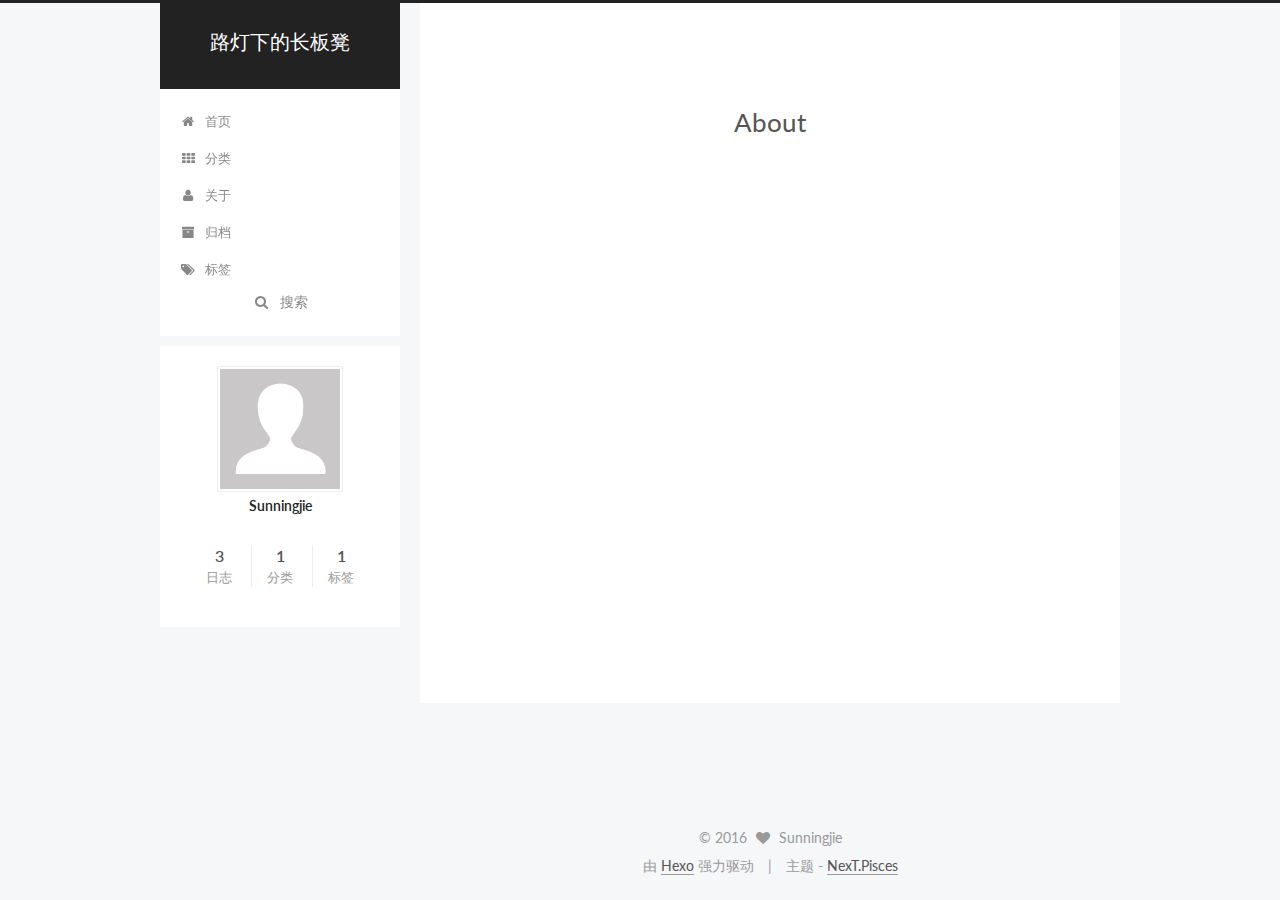
==== commit 3412f410: "Site updated: 2016-12-26 17:03:33" ====
--- a/about/index.html
+++ b/about/index.html
@@ -1,466 +1,552 @@
-<!DOCTYPE html>
-<html>
+<!doctype html>
+
+
+
+  
+
+
+<html class="theme-next pisces use-motion" lang="zh-Hans">
 <head>
-    <meta charset="utf-8">
-    
-    <title>About | 路灯下的长板凳</title>
-    <meta name="viewport" content="width=device-width, initial-scale=1, maximum-scale=1" />
-    <meta property="og:type" content="website">
+  <meta charset="UTF-8"/>
+<meta http-equiv="X-UA-Compatible" content="IE=edge" />
+<meta name="viewport" content="width=device-width, initial-scale=1, maximum-scale=1"/>
+
+
+
+<meta http-equiv="Cache-Control" content="no-transform" />
+<meta http-equiv="Cache-Control" content="no-siteapp" />
+
+
+
+
+
+
+
+
+
+
+
+
+  
+  
+  <link href="/lib/fancybox/source/jquery.fancybox.css?v=2.1.5" rel="stylesheet" type="text/css" />
+
+
+
+
+  
+  
+  
+  
+
+  
+    
+    
+  
+
+  
+
+  
+
+  
+
+  
+
+  
+    
+    
+    <link href="//fonts.googleapis.com/css?family=Lato:300,300italic,400,400italic,700,700italic&subset=latin,latin-ext" rel="stylesheet" type="text/css">
+  
+
+
+
+
+
+
+<link href="/lib/font-awesome/css/font-awesome.min.css?v=4.6.2" rel="stylesheet" type="text/css" />
+
+<link href="/css/main.css?v=5.1.0" rel="stylesheet" type="text/css" />
+
+
+  <meta name="keywords" content="Hexo, NexT" />
+
+
+
+
+
+
+
+
+  <link rel="shortcut icon" type="image/x-icon" href="/favicon.ico?v=5.1.0" />
+
+
+
+
+
+
+<meta property="og:type" content="website">
 <meta property="og:title" content="About">
-<meta property="og:url" content="http://icarus1992.com/about/index.html">
+<meta property="og:url" content="http://yoursite.com/about/index.html">
 <meta property="og:site_name" content="路灯下的长板凳">
 <meta property="og:updated_time" content="2016-12-19T06:51:01.000Z">
 <meta name="twitter:card" content="summary">
 <meta name="twitter:title" content="About">
-    
-
-    
-        <link rel="alternate" href="/" title="路灯下的长板凳" type="application/atom+xml" />
-    
-
-    
-
-    <link rel="stylesheet" href="/libs/font-awesome/css/font-awesome.min.css">
-    <link rel="stylesheet" href="/libs/open-sans/styles.css">
-    <link rel="stylesheet" href="/libs/source-code-pro/styles.css">
-
-    <link rel="stylesheet" href="/css/style.css">
-
-    <script src="/libs/jquery/2.1.3/jquery.min.js"></script>
-    
-    
-        <link rel="stylesheet" href="/libs/lightgallery/css/lightgallery.min.css">
-    
-    
-        <link rel="stylesheet" href="/libs/justified-gallery/justifiedGallery.min.css">
-    
-    
-    
-    
-
-
+
+
+
+<script type="text/javascript" id="hexo.configurations">
+  var NexT = window.NexT || {};
+  var CONFIG = {
+    root: '/',
+    scheme: 'Pisces',
+    sidebar: {"position":"left","display":"post"},
+    fancybox: true,
+    motion: true,
+    duoshuo: {
+      userId: '0',
+      author: '博主'
+    },
+    algolia: {
+      applicationID: 'JHOF3DIHB0',
+      apiKey: '13a65b5251003a18aa240655160618a2',
+      indexName: 'icarus1992',
+      hits: {"per_page":10},
+      labels: {"input_placeholder":"Search for Posts","hits_empty":"We didn't find any results for the search: ${query}","hits_stats":"${hits} results found in ${time} ms"}
+    }
+  };
+</script>
+
+
+
+  <link rel="canonical" href="http://yoursite.com/about/"/>
+
+
+
+
+
+  <title>
+  
+
+  
+    About | 路灯下的长板凳
+  
+</title>
 </head>
 
-<body>
-    <div id="container">
-        <header id="header">
-    <div id="header-main" class="header-inner">
-        <div class="outer">
-            <a href="/" id="logo">
-                <i class="logo"></i>
-                <span class="site-title">路灯下的长板凳</span>
-            </a>
-            <nav id="main-nav">
-                
-                    <a class="main-nav-link" href="/.">Home</a>
-                
-                    <a class="main-nav-link" href="/archives">Archives</a>
-                
-                    <a class="main-nav-link" href="/categories">Categories</a>
-                
-                    <a class="main-nav-link" href="/tags">Tags</a>
-                
-                    <a class="main-nav-link" href="/about">About</a>
-                
-            </nav>
-            
-                
-                <nav id="sub-nav">
-                    <div class="profile" id="profile-nav">
-                        <a id="profile-anchor" href="javascript:;">
-                            <img class="avatar" src="/css/images/scorpio.png" />
-                            <i class="fa fa-caret-down"></i>
-                        </a>
-                    </div>
-                </nav>
-            
-            <div id="search-form-wrap">
-
-    <form class="search-form">
-        <input type="text" class="ins-search-input search-form-input" placeholder="Search" />
-        <button type="submit" class="search-form-submit"></button>
-    </form>
-    <div class="ins-search">
-    <div class="ins-search-mask"></div>
-    <div class="ins-search-container">
-        <div class="ins-input-wrapper">
-            <input type="text" class="ins-search-input" placeholder="Type something..." />
-            <span class="ins-close ins-selectable"><i class="fa fa-times-circle"></i></span>
+<body itemscope itemtype="http://schema.org/WebPage" lang="zh-Hans">
+
+  
+
+
+
+
+
+
+
+
+
+
+  
+  
+    
+  
+
+  <div class="container one-collumn sidebar-position-left  ">
+    <div class="headband"></div>
+
+    <header id="header" class="header" itemscope itemtype="http://schema.org/WPHeader">
+      <div class="header-inner"><div class="site-meta ">
+  
+
+  <div class="custom-logo-site-title">
+    <a href="/"  class="brand" rel="start">
+      <span class="logo-line-before"><i></i></span>
+      <span class="site-title">路灯下的长板凳</span>
+      <span class="logo-line-after"><i></i></span>
+    </a>
+  </div>
+    
+      <p class="site-subtitle"></p>
+    
+</div>
+
+<div class="site-nav-toggle">
+  <button>
+    <span class="btn-bar"></span>
+    <span class="btn-bar"></span>
+    <span class="btn-bar"></span>
+  </button>
+</div>
+
+<nav class="site-nav">
+  
+
+  
+    <ul id="menu" class="menu">
+      
+        
+        <li class="menu-item menu-item-home">
+          <a href="/" rel="section">
+            
+              <i class="menu-item-icon fa fa-fw fa-home"></i> <br />
+            
+            首页
+          </a>
+        </li>
+      
+        
+        <li class="menu-item menu-item-categories">
+          <a href="/categories" rel="section">
+            
+              <i class="menu-item-icon fa fa-fw fa-th"></i> <br />
+            
+            分类
+          </a>
+        </li>
+      
+        
+        <li class="menu-item menu-item-about">
+          <a href="/about" rel="section">
+            
+              <i class="menu-item-icon fa fa-fw fa-user"></i> <br />
+            
+            关于
+          </a>
+        </li>
+      
+        
+        <li class="menu-item menu-item-archives">
+          <a href="/archives" rel="section">
+            
+              <i class="menu-item-icon fa fa-fw fa-archive"></i> <br />
+            
+            归档
+          </a>
+        </li>
+      
+        
+        <li class="menu-item menu-item-tags">
+          <a href="/tags" rel="section">
+            
+              <i class="menu-item-icon fa fa-fw fa-tags"></i> <br />
+            
+            标签
+          </a>
+        </li>
+      
+
+      
+        <li class="menu-item menu-item-search">
+          
+            
+              <i class="menu-item-icon fa fa-search fa-fw"></i> <br />
+            
+            搜索
+          </a>
+        </li>
+      
+    </ul>
+  
+
+  
+    <div class="site-search">
+      
+  
+  <div class="algolia-popup popup">
+    <div class="algolia-search">
+      <div class="algolia-search-input-icon">
+        <i class="fa fa-search"></i>
+      </div>
+      <div class="algolia-search-input" id="algolia-search-input"></div>
+    </div>
+
+    <div class="algolia-results">
+      <div id="algolia-stats"></div>
+      <div id="algolia-hits"></div>
+      <div id="algolia-pagination" class="algolia-pagination"></div>
+    </div>
+
+    <span class="popup-btn-close">
+      <i class="fa fa-times-circle"></i>
+    </span>
+  </div>
+
+
+
+
+    </div>
+  
+</nav>
+
+
+
+ </div>
+    </header>
+
+    <main id="main" class="main">
+      <div class="main-inner">
+        <div class="content-wrap">
+          <div id="content" class="content">
+            
+
+  <div id="posts" class="posts-expand">
+  <header class="post-header">
+
+	<h2 class="post-title" itemprop="name headline">About</h2>
+
+
+
+</header>
+
+    
+    
+      
+    
+  </div>
+
+
+          </div>
+          
+
+
+          
+  <div class="comments" id="comments">
+    
+  </div>
+
+
         </div>
-        <div class="ins-section-wrapper">
-            <div class="ins-section-container"></div>
+        
+          
+  
+  <div class="sidebar-toggle">
+    <div class="sidebar-toggle-line-wrap">
+      <span class="sidebar-toggle-line sidebar-toggle-line-first"></span>
+      <span class="sidebar-toggle-line sidebar-toggle-line-middle"></span>
+      <span class="sidebar-toggle-line sidebar-toggle-line-last"></span>
+    </div>
+  </div>
+
+  <aside id="sidebar" class="sidebar">
+    <div class="sidebar-inner">
+
+      
+
+      
+
+      <section class="site-overview sidebar-panel sidebar-panel-active">
+        <div class="site-author motion-element" itemprop="author" itemscope itemtype="http://schema.org/Person">
+          <img class="site-author-image" itemprop="image"
+               src="/images/avatar.gif"
+               alt="Sunningjie" />
+          <p class="site-author-name" itemprop="name">Sunningjie</p>
+          <p class="site-description motion-element" itemprop="description"></p>
         </div>
+        <nav class="site-state motion-element">
+        
+          
+            <div class="site-state-item site-state-posts">
+              <a href="/archives">
+                <span class="site-state-item-count">3</span>
+                <span class="site-state-item-name">日志</span>
+              </a>
+            </div>
+          
+
+          
+            <div class="site-state-item site-state-categories">
+              <a href="/categories">
+                <span class="site-state-item-count">1</span>
+                <span class="site-state-item-name">分类</span>
+              </a>
+            </div>
+          
+
+          
+            <div class="site-state-item site-state-tags">
+              <a href="/tags">
+                <span class="site-state-item-count">1</span>
+                <span class="site-state-item-name">标签</span>
+              </a>
+            </div>
+          
+
+        </nav>
+
+        
+
+        <div class="links-of-author motion-element">
+          
+        </div>
+
+        
+        
+
+        
+        
+
+        
+
+
+      </section>
+
+      
+
     </div>
+  </aside>
+
+
+        
+      </div>
+    </main>
+
+    <footer id="footer" class="footer">
+      <div class="footer-inner">
+        <div class="copyright" >
+  
+  &copy; 
+  <span itemprop="copyrightYear">2016</span>
+  <span class="with-love">
+    <i class="fa fa-heart"></i>
+  </span>
+  <span class="author" itemprop="copyrightHolder">Sunningjie</span>
 </div>
-<script>
-(function (window) {
-    var INSIGHT_CONFIG = {
-        TRANSLATION: {
-            POSTS: 'Posts',
-            PAGES: 'Pages',
-            CATEGORIES: 'Categories',
-            TAGS: 'Tags',
-            UNTITLED: '(Untitled)',
-        },
-        ROOT_URL: '/',
-        CONTENT_URL: '/content.json',
-    };
-    window.INSIGHT_CONFIG = INSIGHT_CONFIG;
-})(window);
+
+
+<div class="powered-by">
+  由 <a class="theme-link" href="https://hexo.io">Hexo</a> 强力驱动
+</div>
+
+<div class="theme-info">
+  主题 -
+  <a class="theme-link" href="https://github.com/iissnan/hexo-theme-next">
+    NexT.Pisces
+  </a>
+</div>
+
+
+        
+
+        
+      </div>
+    </footer>
+
+    <div class="back-to-top">
+      <i class="fa fa-arrow-up"></i>
+    </div>
+  </div>
+
+  
+
+<script type="text/javascript">
+  if (Object.prototype.toString.call(window.Promise) !== '[object Function]') {
+    window.Promise = null;
+  }
 </script>
-<script src="/js/insight.js"></script>
-
-</div>
-        </div>
-    </div>
-    <div id="main-nav-mobile" class="header-sub header-inner">
-        <table class="menu outer">
-            <tr>
-                
-                    <td><a class="main-nav-link" href="/.">Home</a></td>
-                
-                    <td><a class="main-nav-link" href="/archives">Archives</a></td>
-                
-                    <td><a class="main-nav-link" href="/categories">Categories</a></td>
-                
-                    <td><a class="main-nav-link" href="/tags">Tags</a></td>
-                
-                    <td><a class="main-nav-link" href="/about">About</a></td>
-                
-                <td>
-                    
-    <div class="search-form">
-        <input type="text" class="ins-search-input search-form-input" placeholder="Search" />
-    </div>
-
-                </td>
-            </tr>
-        </table>
-    </div>
-</header>
-
-        <div class="outer">
-            
-                
-
-<aside id="profile">
-    <div class="inner profile-inner">
-        <div class="base-info profile-block">
-            <img id="avatar" src="/css/images/scorpio.png" />
-            <h2 id="name">SNJ_icarus</h2>
-            <h3 id="title">Web Developer &amp; Designer</h3>
-            <span id="location"><i class="fa fa-map-marker"></i>Shanghai, China</span>
-            <a id="follow" target="_blank" href="https://github.com/snj1011">FOLLOW</a>
-        </div>
-        <div class="article-info profile-block">
-            <div class="article-info-block">
-                2
-                <span>posts</span>
-            </div>
-            <div class="article-info-block">
-                0
-                <span>tag</span>
-            </div>
-        </div>
-        
-        <div class="profile-block social-links">
-            <table>
-                <tr>
-                    
-                    
-                    <td>
-                        <a href="http://github.com/ppoffice/hexo-theme-icarus" target="_blank" title="github" >
-                            <i class="fa fa-github"></i>
-                        </a>
-                    </td>
-                    
-                    <td>
-                        <a href="/" target="_blank" title="twitter" >
-                            <i class="fa fa-twitter"></i>
-                        </a>
-                    </td>
-                    
-                    <td>
-                        <a href="/" target="_blank" title="facebook" >
-                            <i class="fa fa-facebook"></i>
-                        </a>
-                    </td>
-                    
-                    <td>
-                        <a href="/" target="_blank" title="dribbble" >
-                            <i class="fa fa-dribbble"></i>
-                        </a>
-                    </td>
-                    
-                    <td>
-                        <a href="/" target="_blank" title="rss" >
-                            <i class="fa fa-rss"></i>
-                        </a>
-                    </td>
-                    
-                </tr>
-            </table>
-        </div>
-        
-    </div>
-</aside>
-
-            
-            <section id="main"><article id="page-undefined" class="article article-type-page" itemscope itemprop="blogPost">
-    <div class="article-inner">
-        
-        
-            <header class="article-header">
-                
-    
-        <h1 class="article-title" itemprop="name">
-            About
-        </h1>
-    
-
-                
-            </header>
-        
-        
-        <div class="article-entry" itemprop="articleBody">
-        
-            
-            
-        
-        </div>
-        <footer class="article-footer">
-            <div class="share-container">
-
-
-
-</div>
-
-    <a data-url="http://icarus1992.com/about/index.html" data-id="ciwvrxt610000tv9jjk78o6qp" class="article-share-link"><i class="fa fa-share"></i>Share</a>
-<script>
-    (function ($) {
-        // Prevent duplicate binding
-        if (typeof(__SHARE_BUTTON_BINDED__) === 'undefined' || !__SHARE_BUTTON_BINDED__) {
-            __SHARE_BUTTON_BINDED__ = true;
-        } else {
-            return;
-        }
-        $('body').on('click', function() {
-            $('.article-share-box.on').removeClass('on');
-        }).on('click', '.article-share-link', function(e) {
-            e.stopPropagation();
-
-            var $this = $(this),
-                url = $this.attr('data-url'),
-                encodedUrl = encodeURIComponent(url),
-                id = 'article-share-box-' + $this.attr('data-id'),
-                offset = $this.offset(),
-                box;
-
-            if ($('#' + id).length) {
-                box = $('#' + id);
-
-                if (box.hasClass('on')){
-                    box.removeClass('on');
-                    return;
-                }
-            } else {
-                var html = [
-                    '<div id="' + id + '" class="article-share-box">',
-                        '<input class="article-share-input" value="' + url + '">',
-                        '<div class="article-share-links">',
-                            '<a href="https://twitter.com/intent/tweet?url=' + encodedUrl + '" class="fa fa-twitter article-share-twitter" target="_blank" title="Twitter"></a>',
-                            '<a href="https://www.facebook.com/sharer.php?u=' + encodedUrl + '" class="fa fa-facebook article-share-facebook" target="_blank" title="Facebook"></a>',
-                            '<a href="http://pinterest.com/pin/create/button/?url=' + encodedUrl + '" class="fa fa-pinterest article-share-pinterest" target="_blank" title="Pinterest"></a>',
-                            '<a href="https://plus.google.com/share?url=' + encodedUrl + '" class="fa fa-google article-share-google" target="_blank" title="Google+"></a>',
-                        '</div>',
-                    '</div>'
-                ].join('');
-
-              box = $(html);
-
-              $('body').append(box);
-            }
-
-            $('.article-share-box.on').hide();
-
-            box.css({
-                top: offset.top + 25,
-                left: offset.left
-            }).addClass('on');
-
-        }).on('click', '.article-share-box', function (e) {
-            e.stopPropagation();
-        }).on('click', '.article-share-box-input', function () {
-            $(this).select();
-        }).on('click', '.article-share-box-link', function (e) {
-            e.preventDefault();
-            e.stopPropagation();
-
-            window.open(this.href, 'article-share-box-window-' + Date.now(), 'width=500,height=450');
-        });
-    })(jQuery);
-</script>
-
-            
-    
-        <a href="http://icarus1992.com/about/index.html#comments" class="article-comment-link disqus-comment-count" data-disqus-url="http://icarus1992.com/about/index.html">Comments</a>
-    
-
-        </footer>
-    </div>
-    
-        
-
-    
-</article>
-
-
-    
-    <section id="comments">
-    
-        
-    <div id="disqus_thread">
-        <noscript>Please enable JavaScript to view the <a href="//disqus.com/?ref_noscript">comments powered by Disqus.</a></noscript>
-    </div>
-
-    
-    </section>
-
-</section>
-            
-                <aside id="sidebar">
-   
-        
-    <div class="widget-wrap">
-        <h3 class="widget-title">recent</h3>
-        <div class="widget">
-            <ul id="recent-post" class="">
-                
-                    <li>
-                        
-                        <div class="item-thumbnail">
-                            <a href="/2016/12/17/test/" class="thumbnail">
-    
-    
-        <span class="thumbnail-image thumbnail-none"></span>
-    
-</a>
-
-                        </div>
-                        
-                        <div class="item-inner">
-                            <p class="item-category"></p>
-                            <p class="item-title"><a href="/2016/12/17/test/" class="title">test</a></p>
-                            <p class="item-date"><time datetime="2016-12-17T06:59:00.000Z" itemprop="datePublished">2016-12-17</time></p>
-                        </div>
-                    </li>
-                
-                    <li>
-                        
-                        <div class="item-thumbnail">
-                            <a href="/2016/11/23/hello-world/" class="thumbnail">
-    
-    
-        <span class="thumbnail-image thumbnail-none"></span>
-    
-</a>
-
-                        </div>
-                        
-                        <div class="item-inner">
-                            <p class="item-category"></p>
-                            <p class="item-title"><a href="/2016/11/23/hello-world/" class="title">Hello World</a></p>
-                            <p class="item-date"><time datetime="2016-11-22T16:03:04.000Z" itemprop="datePublished">2016-11-23</time></p>
-                        </div>
-                    </li>
-                
-            </ul>
-        </div>
-    </div>
-
-    
-        
-    
-        
-    <div class="widget-wrap">
-        <h3 class="widget-title">archives</h3>
-        <div class="widget">
-            <ul class="archive-list"><li class="archive-list-item"><a class="archive-list-link" href="/archives/2016/12/">December 2016</a><span class="archive-list-count">1</span></li><li class="archive-list-item"><a class="archive-list-link" href="/archives/2016/11/">November 2016</a><span class="archive-list-count">1</span></li></ul>
-        </div>
-    </div>
-
-    
-        
-    
-        
-    
-        
-    <div class="widget-wrap widget-list">
-        <h3 class="widget-title">links</h3>
-        <div class="widget">
-            <ul>
-                
-                    <li>
-                        <a href="http://hexo.io">Hexo</a>
-                    </li>
-                
-            </ul>
-        </div>
-    </div>
-
-
-    
-    <div id="toTop" class="fa fa-angle-up"></div>
-</aside>
-            
-        </div>
-        <footer id="footer">
-    <div class="outer">
-        <div id="footer-info" class="inner">
-            &copy; 2016 Sunningjie<br>
-            Powered by <a href="http://hexo.io/" target="_blank">Hexo</a>. Theme by <a href="http://github.com/ppoffice">PPOffice</a>
-        </div>
-    </div>
-</footer>
-        
-    
-    <script>
-    var disqus_config = function () {
-        
-            this.page.url = 'http://icarus1992.com/about/index.html';
-        
-        this.page.identifier = 'undefined';
-    };
-    (function() { 
-        var d = document, s = d.createElement('script');  
-        s.src = '//' + 'hexo-theme-icarus' + '.disqus.com/embed.js';
-        s.setAttribute('data-timestamp', +new Date());
-        (d.head || d.body).appendChild(s);
-    })();
-</script>
-
-
-
-    
-        <script src="/libs/lightgallery/js/lightgallery.min.js"></script>
-        <script src="/libs/lightgallery/js/lg-thumbnail.min.js"></script>
-        <script src="/libs/lightgallery/js/lg-pager.min.js"></script>
-        <script src="/libs/lightgallery/js/lg-autoplay.min.js"></script>
-        <script src="/libs/lightgallery/js/lg-fullscreen.min.js"></script>
-        <script src="/libs/lightgallery/js/lg-zoom.min.js"></script>
-        <script src="/libs/lightgallery/js/lg-hash.min.js"></script>
-        <script src="/libs/lightgallery/js/lg-share.min.js"></script>
-        <script src="/libs/lightgallery/js/lg-video.min.js"></script>
-    
-    
-        <script src="/libs/justified-gallery/jquery.justifiedGallery.min.js"></script>
-    
-
-
-
-<!-- Custom Scripts -->
-<script src="/js/main.js"></script>
-
-    </div>
+
+
+
+
+
+
+
+
+
+  
+
+
+
+  
+  <script type="text/javascript" src="/lib/jquery/index.js?v=2.1.3"></script>
+
+  
+  <script type="text/javascript" src="/lib/fastclick/lib/fastclick.min.js?v=1.0.6"></script>
+
+  
+  <script type="text/javascript" src="/lib/jquery_lazyload/jquery.lazyload.js?v=1.9.7"></script>
+
+  
+  <script type="text/javascript" src="/lib/velocity/velocity.min.js?v=1.2.1"></script>
+
+  
+  <script type="text/javascript" src="/lib/velocity/velocity.ui.min.js?v=1.2.1"></script>
+
+  
+  <script type="text/javascript" src="/lib/fancybox/source/jquery.fancybox.pack.js?v=2.1.5"></script>
+
+
+  
+
+
+  <script type="text/javascript" src="/js/src/utils.js?v=5.1.0"></script>
+
+  <script type="text/javascript" src="/js/src/motion.js?v=5.1.0"></script>
+
+
+
+  
+  
+
+
+  <script type="text/javascript" src="/js/src/affix.js?v=5.1.0"></script>
+
+  <script type="text/javascript" src="/js/src/schemes/pisces.js?v=5.1.0"></script>
+
+
+
+  
+
+  
+
+
+  <script type="text/javascript" src="/js/src/bootstrap.js?v=5.1.0"></script>
+
+
+
+  
+
+
+
+  
+
+
+
+
+	
+
+
+
+
+
+  
+
+
+
+
+  
+  
+
+  
+
+  
+
+  
+
+  
+
+  
+  
+  
+  <link rel="stylesheet" href="/lib/algolia-instant-search/instantsearch.min.css">
+
+  
+  
+  <script src="/lib/algolia-instant-search/instantsearch.min.js"></script>
+  
+
+  <script src="/js/src/algolia-search.js?v=5.1.0"></script>
+
+
+
 </body>
-</html>+</html>
--- a/css/main.css
+++ b/css/main.css
@@ -0,0 +1,2944 @@
+/* normalize.css v3.0.2 | MIT License | git.io/normalize */
+html {
+  font-family: sans-serif; /* 1 */
+  -ms-text-size-adjust: 100%; /* 2 */
+  -webkit-text-size-adjust: 100%; /* 2 */
+}
+body {
+  margin: 0;
+}
+article,
+aside,
+details,
+figcaption,
+figure,
+footer,
+header,
+hgroup,
+main,
+menu,
+nav,
+section,
+summary {
+  display: block;
+}
+audio,
+canvas,
+progress,
+video {
+  display: inline-block; /* 1 */
+  vertical-align: baseline; /* 2 */
+}
+audio:not([controls]) {
+  display: none;
+  height: 0;
+}
+[hidden],
+template {
+  display: none;
+}
+a {
+  background-color: transparent;
+}
+a:active,
+a:hover {
+  outline: 0;
+}
+abbr[title] {
+  border-bottom: 1px dotted;
+}
+b,
+strong {
+  font-weight: bold;
+}
+dfn {
+  font-style: italic;
+}
+h1 {
+  font-size: 2em;
+  margin: 0.67em 0;
+}
+mark {
+  background: #ff0;
+  color: #000;
+}
+small {
+  font-size: 80%;
+}
+sub,
+sup {
+  font-size: 75%;
+  line-height: 0;
+  position: relative;
+  vertical-align: baseline;
+}
+sup {
+  top: -0.5em;
+}
+sub {
+  bottom: -0.25em;
+}
+img {
+  border: 0;
+}
+svg:not(:root) {
+  overflow: hidden;
+}
+figure {
+  margin: 1em 40px;
+}
+hr {
+  -moz-box-sizing: content-box;
+  box-sizing: content-box;
+  height: 0;
+}
+pre {
+  overflow: auto;
+}
+code,
+kbd,
+pre,
+samp {
+  font-family: monospace, monospace;
+  font-size: 1em;
+}
+button,
+input,
+optgroup,
+select,
+textarea {
+  color: inherit; /* 1 */
+  font: inherit; /* 2 */
+  margin: 0; /* 3 */
+}
+button {
+  overflow: visible;
+}
+button,
+select {
+  text-transform: none;
+}
+button,
+html input[type="button"],
+input[type="reset"],
+input[type="submit"] {
+  -webkit-appearance: button; /* 2 */
+  cursor: pointer; /* 3 */
+}
+button[disabled],
+html input[disabled] {
+  cursor: default;
+}
+button::-moz-focus-inner,
+input::-moz-focus-inner {
+  border: 0;
+  padding: 0;
+}
+input {
+  line-height: normal;
+}
+input[type="checkbox"],
+input[type="radio"] {
+  box-sizing: border-box; /* 1 */
+  padding: 0; /* 2 */
+}
+input[type="number"]::-webkit-inner-spin-button,
+input[type="number"]::-webkit-outer-spin-button {
+  height: auto;
+}
+input[type="search"] {
+  -webkit-appearance: textfield; /* 1 */
+  -moz-box-sizing: content-box;
+  -webkit-box-sizing: content-box; /* 2 */
+  box-sizing: content-box;
+}
+input[type="search"]::-webkit-search-cancel-button,
+input[type="search"]::-webkit-search-decoration {
+  -webkit-appearance: none;
+}
+fieldset {
+  border: 1px solid #c0c0c0;
+  margin: 0 2px;
+  padding: 0.35em 0.625em 0.75em;
+}
+legend {
+  border: 0; /* 1 */
+  padding: 0; /* 2 */
+}
+textarea {
+  overflow: auto;
+}
+optgroup {
+  font-weight: bold;
+}
+table {
+  border-collapse: collapse;
+  border-spacing: 0;
+}
+td,
+th {
+  padding: 0;
+}
+::selection {
+  background: #262a30;
+  color: #fff;
+}
+body {
+  position: relative;
+  font-family: 'Lato', "PingFang SC", "Microsoft YaHei", sans-serif;
+  font-size: 14px;
+  line-height: 2;
+  color: #555;
+  background: #f5f7f9;
+}
+@media (max-width: 767px) {
+  body {
+    padding-right: 0 !important;
+  }
+}
+@media (min-width: 768px) and (max-width: 991px) {
+  body {
+    padding-right: 0 !important;
+  }
+}
+@media (min-width: 1600px) {
+  body {
+    font-size: 16px;
+  }
+}
+h1,
+h2,
+h3,
+h4,
+h5,
+h6 {
+  margin: 0;
+  padding: 0;
+  font-weight: bold;
+  line-height: 1.5;
+  font-family: 'Lato', "PingFang SC", "Microsoft YaHei", sans-serif;
+}
+h2,
+h3,
+h4,
+h5,
+h6 {
+  margin: 20px 0 15px;
+}
+h1 {
+  font-size: 22px;
+}
+@media (max-width: 767px) {
+  h1 {
+    font-size: 18px;
+  }
+}
+h2 {
+  font-size: 20px;
+}
+@media (max-width: 767px) {
+  h2 {
+    font-size: 16px;
+  }
+}
+h3 {
+  font-size: 18px;
+}
+@media (max-width: 767px) {
+  h3 {
+    font-size: 14px;
+  }
+}
+h4 {
+  font-size: 16px;
+}
+@media (max-width: 767px) {
+  h4 {
+    font-size: 12px;
+  }
+}
+h5 {
+  font-size: 14px;
+}
+@media (max-width: 767px) {
+  h5 {
+    font-size: 10px;
+  }
+}
+h6 {
+  font-size: 12px;
+}
+@media (max-width: 767px) {
+  h6 {
+    font-size: 8px;
+  }
+}
+p {
+  margin: 0 0 25px 0;
+}
+a {
+  color: #555;
+  text-decoration: none;
+  border-bottom: 1px solid #999;
+  word-wrap: break-word;
+}
+a:hover {
+  color: #222;
+  border-bottom-color: #222;
+}
+ul {
+  list-style: none;
+}
+blockquote {
+  margin: 0;
+  padding: 0;
+}
+img {
+  display: block;
+  margin: auto;
+  max-width: 100%;
+  height: auto;
+}
+hr {
+  margin: 40px 0;
+  height: 3px;
+  border: none;
+  background-color: #ddd;
+  background-image: repeating-linear-gradient(-45deg, #fff, #fff 4px, transparent 4px, transparent 8px);
+}
+blockquote {
+  padding: 0 15px;
+  color: #666;
+  border-left: 4px solid #ddd;
+}
+blockquote cite::before {
+  content: "-";
+  padding: 0 5px;
+}
+dt {
+  font-weight: 700;
+}
+dd {
+  margin: 0;
+  padding: 0;
+}
+.text-left {
+  text-align: left;
+}
+.text-center {
+  text-align: center;
+}
+.text-right {
+  text-align: right;
+}
+.text-justify {
+  text-align: justify;
+}
+.text-nowrap {
+  white-space: nowrap;
+}
+.text-lowercase {
+  text-transform: lowercase;
+}
+.text-uppercase {
+  text-transform: uppercase;
+}
+.text-capitalize {
+  text-transform: capitalize;
+}
+.center-block {
+  display: block;
+  margin-left: auto;
+  margin-right: auto;
+}
+.clearfix:before,
+.clearfix:after {
+  content: " ";
+  display: table;
+}
+.clearfix:after {
+  clear: both;
+}
+.pullquote {
+  width: 45%;
+}
+.pullquote.left {
+  float: left;
+  margin-left: 5px;
+  margin-right: 10px;
+}
+.pullquote.right {
+  float: right;
+  margin-left: 10px;
+  margin-right: 5px;
+}
+.affix.affix.affix {
+  position: fixed;
+}
+.translation {
+  margin-top: -20px;
+  font-size: 14px;
+  color: #999;
+}
+.scrollbar-measure {
+  width: 100px;
+  height: 100px;
+  overflow: scroll;
+  position: absolute;
+  top: -9999px;
+}
+.use-motion .motion-element {
+  opacity: 0;
+}
+#local-search-input {
+  padding: 3px;
+  border: none;
+  text-indent: 14px;
+  border-radius: 0;
+  width: 140px;
+  outline: none;
+  border-bottom: 1px solid #999;
+  background: inherit;
+  opacity: 0.5;
+}
+#local-search-input:focus {
+  opacity: 1;
+}
+.search-icon {
+  position: absolute;
+  top: 9px;
+}
+table {
+  margin: 20px 0;
+  width: 100%;
+  border-collapse: collapse;
+  border-spacing: 0;
+  border: 1px solid #ddd;
+  font-size: 14px;
+  table-layout: fixed;
+  word-wrap: break-all;
+}
+table>tbody>tr:nth-of-type(odd) {
+  background-color: #f9f9f9;
+}
+table>tbody>tr:hover {
+  background-color: #f5f5f5;
+}
+caption,
+th,
+td {
+  padding: 8px;
+  text-align: left;
+  vertical-align: middle;
+  font-weight: normal;
+}
+th,
+td {
+  border-bottom: 3px solid #ddd;
+  border-right: 1px solid #eee;
+}
+th {
+  padding-bottom: 10px;
+  font-weight: 700;
+}
+td {
+  border-bottom-width: 1px;
+}
+html,
+body {
+  height: 100%;
+}
+.container {
+  position: relative;
+  min-height: 100%;
+}
+.header-inner {
+  margin: 0 auto;
+  padding: 100px 0 70px;
+  width: 700px;
+}
+@media (min-width: 1600px) {
+  .container .header-inner {
+    width: 900px;
+  }
+}
+.main {
+  padding-bottom: 150px;
+}
+.main-inner {
+  margin: 0 auto;
+  width: 700px;
+}
+@media (min-width: 1600px) {
+  .container .main-inner {
+    width: 900px;
+  }
+}
+.footer {
+  position: absolute;
+  left: 0;
+  bottom: 0;
+  width: 100%;
+  min-height: 50px;
+}
+.footer-inner {
+  box-sizing: border-box;
+  margin: 20px auto;
+  width: 700px;
+}
+@media (min-width: 1600px) {
+  .container .footer-inner {
+    width: 900px;
+  }
+}
+pre,
+.highlight {
+  overflow: auto;
+  margin: 20px 0;
+  padding: 0;
+  font-size: 13px;
+  color: #4d4d4c;
+  background: #f7f7f7;
+  line-height: 1.6;
+}
+pre,
+code {
+  font-family: consolas, Menlo, "PingFang SC", "Microsoft YaHei", monospace;
+}
+code {
+  padding: 2px 4px;
+  word-wrap: break-word;
+  color: #4d4d4c;
+  background: #f7f7f7;
+  border-radius: 3px;
+  font-size: 13px;
+}
+pre code {
+  padding: 0;
+  color: #4d4d4c;
+  background: none;
+  text-shadow: none;
+}
+.highlight {
+  border-radius: 1px;
+}
+.highlight pre {
+  border: none;
+  margin: 0;
+  padding: 10px 0;
+}
+.highlight table {
+  margin: 0;
+  width: auto;
+  border: none;
+}
+.highlight td {
+  border: none;
+  padding: 0;
+}
+.highlight figcaption {
+  font-size: 1em;
+  color: #4d4d4c;
+  line-height: 1em;
+  margin-bottom: 1em;
+}
+.highlight figcaption:before,
+.highlight figcaption:after {
+  content: " ";
+  display: table;
+}
+.highlight figcaption:after {
+  clear: both;
+}
+.highlight figcaption a {
+  float: right;
+  color: #4d4d4c;
+}
+.highlight figcaption a:hover {
+  border-bottom-color: #4d4d4c;
+}
+.highlight .gutter pre {
+  padding-left: 10px;
+  padding-right: 10px;
+  color: #869194;
+  text-align: right;
+  background-color: #eff2f3;
+}
+.highlight .code pre {
+  padding-left: 10px;
+  padding-right: 10px;
+  background-color: #f7f7f7;
+}
+.highlight .line {
+  height: 20px;
+}
+.gutter {
+  -webkit-user-select: none;
+  -moz-user-select: none;
+  -ms-user-select: none;
+  user-select: none;
+}
+.gist table {
+  width: auto;
+}
+.gist table td {
+  border: none;
+}
+pre .deletion {
+  background: #fdd;
+}
+pre .addition {
+  background: #dfd;
+}
+pre .meta {
+  color: #8959a8;
+}
+pre .comment {
+  color: #8e908c;
+}
+pre .variable,
+pre .attribute,
+pre .tag,
+pre .regexp,
+pre .ruby .constant,
+pre .xml .tag .title,
+pre .xml .pi,
+pre .xml .doctype,
+pre .html .doctype,
+pre .css .id,
+pre .css .class,
+pre .css .pseudo {
+  color: #c82829;
+}
+pre .number,
+pre .preprocessor,
+pre .built_in,
+pre .literal,
+pre .params,
+pre .constant,
+pre .command {
+  color: #f5871f;
+}
+pre .ruby .class .title,
+pre .css .rules .attribute,
+pre .string,
+pre .value,
+pre .inheritance,
+pre .header,
+pre .ruby .symbol,
+pre .xml .cdata,
+pre .special,
+pre .number,
+pre .formula {
+  color: #718c00;
+}
+pre .title,
+pre .css .hexcolor {
+  color: #3e999f;
+}
+pre .function,
+pre .python .decorator,
+pre .python .title,
+pre .ruby .function .title,
+pre .ruby .title .keyword,
+pre .perl .sub,
+pre .javascript .title,
+pre .coffeescript .title {
+  color: #4271ae;
+}
+pre .keyword,
+pre .javascript .function {
+  color: #8959a8;
+}
+.full-image.full-image.full-image {
+  border: none;
+  max-width: 100%;
+  width: auto;
+  margin: 20px auto;
+}
+@media (min-width: 992px) {
+  .full-image.full-image.full-image {
+    max-width: none;
+    width: 126%;
+    margin: 0 -13%;
+  }
+}
+.blockquote-center,
+.page-home .post-type-quote blockquote,
+.page-post-detail .post-type-quote blockquote {
+  position: relative;
+  margin: 40px 0;
+  padding: 0;
+  border-left: none;
+  text-align: center;
+}
+.blockquote-center::before,
+.page-home .post-type-quote blockquote::before,
+.page-post-detail .post-type-quote blockquote::before,
+.blockquote-center::after,
+.page-home .post-type-quote blockquote::after,
+.page-post-detail .post-type-quote blockquote::after {
+  position: absolute;
+  content: ' ';
+  display: block;
+  width: 100%;
+  height: 24px;
+  opacity: 0.2;
+  background-repeat: no-repeat;
+  background-position: 0 -6px;
+  background-size: 22px 22px;
+}
+.blockquote-center::before,
+.page-home .post-type-quote blockquote::before,
+.page-post-detail .post-type-quote blockquote::before {
+  top: -20px;
+  background-image: url("../images/quote-l.svg");
+  border-top: 1px solid #ccc;
+}
+.blockquote-center::after,
+.page-home .post-type-quote blockquote::after,
+.page-post-detail .post-type-quote blockquote::after {
+  bottom: -20px;
+  background-image: url("../images/quote-r.svg");
+  border-bottom: 1px solid #ccc;
+  background-position: 100% 8px;
+}
+.blockquote-center p,
+.page-home .post-type-quote blockquote p,
+.page-post-detail .post-type-quote blockquote p,
+.blockquote-center div,
+.page-home .post-type-quote blockquote div,
+.page-post-detail .post-type-quote blockquote div {
+  text-align: center;
+}
+.post .post-body .group-picture img {
+  box-sizing: border-box;
+  padding: 0 3px;
+  border: none;
+}
+.post .group-picture-row {
+  overflow: hidden;
+  margin-top: 6px;
+}
+.post .group-picture-row:first-child {
+  margin-top: 0;
+}
+.post .group-picture-column {
+  float: left;
+}
+.page-post-detail .post-body .group-picture-column {
+  float: none;
+  margin-top: 10px;
+  width: auto !important;
+}
+.page-post-detail .post-body .group-picture-column img {
+  margin: 0 auto;
+}
+.page-archive .group-picture-container {
+  overflow: hidden;
+}
+.page-archive .group-picture-row {
+  float: left;
+}
+.page-archive .group-picture-row:first-child {
+  margin-top: 6px;
+}
+.page-archive .group-picture-column {
+  max-width: 150px;
+  max-height: 150px;
+}
+.note {
+  padding: 20px;
+  margin: 20px 0;
+  border: 1px solid #eee;
+  border-left-width: 5px;
+  border-radius: 3px;
+}
+.note h2,
+.note h3,
+.note h4,
+.note h5,
+.note h6 {
+  margin-top: 0;
+  margin-bottom: 5px;
+}
+.note p:last-child {
+  margin-bottom: 0;
+}
+.note code {
+  border-radius: 3px;
+}
+.note+.note {
+  margin-top: -5px;
+}
+.default {
+  border-left-color: #777;
+}
+.default h2,
+.default h3,
+.default h4,
+.default h5,
+.default h6 {
+  color: #777;
+}
+.primary {
+  border-left-color: #428bca;
+}
+.primary h2,
+.primary h3,
+.primary h4,
+.primary h5,
+.primary h6 {
+  color: #428bca;
+}
+.success {
+  border-left-color: #5cb85c;
+}
+.success h2,
+.success h3,
+.success h4,
+.success h5,
+.success h6 {
+  color: #5cb85c;
+}
+.danger {
+  border-left-color: #d9534f;
+}
+.danger h2,
+.danger h3,
+.danger h4,
+.danger h5,
+.danger h6 {
+  color: #d9534f;
+}
+.warning {
+  border-left-color: #f0ad4e;
+}
+.warning h2,
+.warning h3,
+.warning h4,
+.warning h5,
+.warning h6 {
+  color: #f0ad4e;
+}
+.info {
+  border-left-color: #5bc0de;
+}
+.info h2,
+.info h3,
+.info h4,
+.info h5,
+.info h6 {
+  color: #5bc0de;
+}
+.btn {
+  display: inline-block;
+  padding: 0 20px;
+  font-size: 14px;
+  color: #fff;
+  background: #222;
+  border: 2px solid #555;
+  text-decoration: none;
+  border-radius: 0;
+  transition-property: background-color;
+  transition-duration: 0.2s;
+  transition-timing-function: ease-in-out;
+  transition-delay: 0s;
+}
+.btn:hover,
+.post-more-link .btn:hover {
+  border-color: #222;
+  color: #fff;
+  background: #222;
+}
+.btn-bar {
+  display: block;
+  width: 22px;
+  height: 2px;
+  background: #555;
+  border-radius: 1px;
+}
+.btn-bar+.btn-bar {
+  margin-top: 4px;
+}
+.pagination {
+  margin: 120px 0 40px;
+  text-align: center;
+  border-top: 1px solid #eee;
+}
+.page-number-basic,
+.pagination .prev,
+.pagination .next,
+.pagination .page-number,
+.pagination .space {
+  display: inline-block;
+  position: relative;
+  top: -1px;
+  margin: 0 10px;
+  padding: 0 10px;
+  line-height: 30px;
+}
+@media (max-width: 767px) {
+  .page-number-basic,
+  .pagination .prev,
+  .pagination .next,
+  .pagination .page-number,
+  .pagination .space {
+    margin: 0 5px;
+  }
+}
+.pagination .prev,
+.pagination .next,
+.pagination .page-number {
+  border-bottom: 0;
+  border-top: 1px solid #eee;
+  transition-property: border-color;
+  transition-duration: 0.2s;
+  transition-timing-function: ease-in-out;
+  transition-delay: 0s;
+}
+.pagination .prev:hover,
+.pagination .next:hover,
+.pagination .page-number:hover {
+  border-top-color: #222;
+}
+.pagination .space {
+  padding: 0;
+  margin: 0;
+}
+.pagination .prev {
+  margin-left: 0;
+}
+.pagination .next {
+  margin-right: 0;
+}
+.pagination .page-number.current,
+.algolia-pagination .current .page-number {
+  color: #fff;
+  background: #ccc;
+  border-top-color: #ccc;
+}
+@media (max-width: 767px) {
+  .pagination {
+    border-top: none;
+  }
+  .pagination .prev,
+  .pagination .next,
+  .pagination .page-number {
+    margin-bottom: 10px;
+    border-top: 0;
+    border-bottom: 1px solid #eee;
+  }
+  .pagination .prev:hover,
+  .pagination .next:hover,
+  .pagination .page-number:hover {
+    border-bottom-color: #222;
+  }
+}
+.comments {
+  margin: 60px 20px 0;
+}
+.tag-cloud {
+  text-align: center;
+}
+.tag-cloud a {
+  display: inline-block;
+  margin: 10px;
+}
+.back-to-top {
+  box-sizing: border-box;
+  position: fixed;
+  bottom: -100px;
+  right: 50px;
+  z-index: 1050;
+  padding: 0 6px;
+  width: 25px;
+  background: #222;
+  font-size: 12px;
+  opacity: 0.6;
+  color: #fff;
+  cursor: pointer;
+  text-align: center;
+  -webkit-transform: translateZ(0);
+  transition-property: bottom;
+  transition-duration: 0.2s;
+  transition-timing-function: ease-in-out;
+  transition-delay: 0s;
+}
+@media (max-width: 767px) {
+  .back-to-top {
+    display: none;
+  }
+}
+@media (min-width: 768px) and (max-width: 991px) {
+  .back-to-top {
+    display: none;
+  }
+}
+.back-to-top.back-to-top-on {
+  bottom: 40px;
+}
+.header {
+  background: #fff;
+}
+.header-inner {
+  position: relative;
+}
+.headband {
+  height: 3px;
+  background: #222;
+}
+.site-meta {
+  margin: 0;
+  text-align: center;
+}
+@media (max-width: 767px) {
+  .site-meta {
+    text-align: center;
+  }
+}
+.brand {
+  position: relative;
+  display: inline-block;
+  padding: 0 40px;
+  color: #fff;
+  background: #222;
+  border-bottom: none;
+}
+.brand:hover {
+  color: #fff;
+}
+.logo {
+  display: inline-block;
+  margin-right: 5px;
+  line-height: 36px;
+  vertical-align: top;
+}
+.site-title {
+  display: inline-block;
+  vertical-align: top;
+  line-height: 36px;
+  font-size: 20px;
+  font-weight: normal;
+  font-family: 'Lato', "PingFang SC", "Microsoft YaHei", sans-serif;
+}
+.site-subtitle {
+  margin-top: 10px;
+  font-size: 13px;
+  color: #ddd;
+}
+.use-motion .brand {
+  opacity: 0;
+}
+.use-motion .logo,
+.use-motion .site-title,
+.use-motion .site-subtitle {
+  opacity: 0;
+  position: relative;
+  top: -10px;
+}
+.site-nav-toggle {
+  display: none;
+  position: absolute;
+  top: 10px;
+  left: 10px;
+}
+@media (max-width: 767px) {
+  .site-nav-toggle {
+    display: block;
+  }
+}
+.site-nav-toggle button {
+  margin-top: 2px;
+  padding: 9px 10px;
+  background: transparent;
+  border: none;
+}
+@media (max-width: 767px) {
+  .site-nav {
+    display: none;
+    margin: 0 -10px;
+    padding: 0 10px;
+    clear: both;
+    border-top: 1px solid #ddd;
+  }
+}
+@media (min-width: 768px) and (max-width: 991px) {
+  .site-nav {
+    display: block !important;
+  }
+}
+@media (min-width: 992px) {
+  .site-nav {
+    display: block !important;
+  }
+}
+.menu {
+  margin-top: 20px;
+  padding-left: 0;
+  text-align: center;
+}
+.menu .menu-item {
+  display: inline-block;
+  margin: 0 10px;
+}
+@media screen and (max-width: 767px) {
+  .menu .menu-item {
+    margin-top: 10px;
+  }
+}
+.menu .menu-item a {
+  display: block;
+  font-size: 13px;
+  text-transform: capitalize;
+  line-height: inherit;
+  border-bottom: 1px solid transparent;
+  transition-property: border-color;
+  transition-duration: 0.2s;
+  transition-timing-function: ease-in-out;
+  transition-delay: 0s;
+}
+.menu .menu-item a:hover,
+.menu-item-active a {
+  border-bottom-color: #222;
+}
+.menu .menu-item .fa {
+  margin-right: 5px;
+}
+.use-motion .menu-item {
+  opacity: 0;
+}
+.post-body {
+  font-family: 'Lato', "PingFang SC", "Microsoft YaHei", sans-serif;
+}
+@media (max-width: 767px) {
+  .post-body {
+    word-break: break-word;
+  }
+}
+.post-body .fancybox img {
+  display: block !important;
+  margin: 0 auto;
+  cursor: pointer;
+  cursor: zoom-in;
+  cursor: -webkit-zoom-in;
+}
+.post-body .image-caption,
+.post-body .figure .caption {
+  margin: 10px auto 15px;
+  text-align: center;
+  font-size: 14px;
+  color: #999;
+  font-weight: bold;
+  line-height: 1;
+}
+.post-sticky-flag {
+  display: inline-block;
+  font-size: 16px;
+  -ms-transform: rotate(30deg);
+  -webkit-transform: rotate(30deg);
+  -moz-transform: rotate(30deg);
+  -ms-transform: rotate(30deg);
+  -o-transform: rotate(30deg);
+  transform: rotate(30deg);
+}
+.posts-expand {
+  padding-top: 40px;
+}
+@media (max-width: 767px) {
+  .posts-expand {
+    margin: 0 20px;
+  }
+  .post-body pre,
+  .post-body .highlight {
+    padding: 10px;
+  }
+  .post-body pre .gutter pre,
+  .post-body .highlight .gutter pre {
+    padding-right: 10px;
+  }
+}
+@media (min-width: 992px) {
+  .posts-expand .post-body {
+    text-align: justify;
+  }
+}
+.posts-expand .post-body h2,
+.posts-expand .post-body h3,
+.posts-expand .post-body h4,
+.posts-expand .post-body h5,
+.posts-expand .post-body h6 {
+  padding-top: 10px;
+}
+.posts-expand .post-body h2 .header-anchor,
+.posts-expand .post-body h3 .header-anchor,
+.posts-expand .post-body h4 .header-anchor,
+.posts-expand .post-body h5 .header-anchor,
+.posts-expand .post-body h6 .header-anchor {
+  float: right;
+  margin-left: 10px;
+  color: #ccc;
+  border-bottom-style: none;
+  visibility: hidden;
+}
+.posts-expand .post-body h2 .header-anchor:hover,
+.posts-expand .post-body h3 .header-anchor:hover,
+.posts-expand .post-body h4 .header-anchor:hover,
+.posts-expand .post-body h5 .header-anchor:hover,
+.posts-expand .post-body h6 .header-anchor:hover {
+  color: inherit;
+}
+.posts-expand .post-body h2:hover .header-anchor,
+.posts-expand .post-body h3:hover .header-anchor,
+.posts-expand .post-body h4:hover .header-anchor,
+.posts-expand .post-body h5:hover .header-anchor,
+.posts-expand .post-body h6:hover .header-anchor {
+  visibility: visible;
+}
+.posts-expand .post-body ul li {
+  list-style: circle;
+}
+.posts-expand .post-body img {
+  box-sizing: border-box;
+  margin: auto;
+  padding: 3px;
+  border: 1px solid #ddd;
+}
+.posts-expand .fancybox img {
+  margin: 0 auto;
+}
+@media (max-width: 767px) {
+  .posts-collapse {
+    margin: 0 20px;
+  }
+  .posts-collapse .post-title,
+  .posts-collapse .post-meta {
+    display: block;
+    width: auto;
+    text-align: left;
+  }
+}
+.posts-collapse {
+  position: relative;
+  z-index: 1010;
+  margin-left: 55px;
+}
+.posts-collapse::after {
+  content: " ";
+  position: absolute;
+  top: 20px;
+  left: 0;
+  margin-left: -2px;
+  width: 4px;
+  height: 100%;
+  background: #f5f5f5;
+  z-index: -1;
+}
+@media (max-width: 767px) {
+  .posts-collapse {
+    margin: 0 20px;
+  }
+}
+.posts-collapse .collection-title {
+  position: relative;
+  margin: 60px 0;
+}
+.posts-collapse .collection-title h2 {
+  margin-left: 20px;
+}
+.posts-collapse .collection-title small {
+  color: #bbb;
+}
+.posts-collapse .collection-title::before {
+  content: " ";
+  position: absolute;
+  left: 0;
+  top: 50%;
+  margin-left: -4px;
+  margin-top: -4px;
+  width: 8px;
+  height: 8px;
+  background: #bbb;
+  border-radius: 50%;
+}
+.posts-collapse .post {
+  margin: 30px 0;
+}
+.posts-collapse .post-header {
+  position: relative;
+  transition-duration: 0.2s;
+  transition-timing-function: ease-in-out;
+  transition-delay: 0s;
+  transition-property: border;
+  border-bottom: 1px dashed #ccc;
+}
+.posts-collapse .post-header::before {
+  content: " ";
+  position: absolute;
+  left: 0;
+  top: 12px;
+  width: 6px;
+  height: 6px;
+  margin-left: -4px;
+  background: #bbb;
+  border-radius: 50%;
+  border: 1px solid #fff;
+  transition-duration: 0.2s;
+  transition-timing-function: ease-in-out;
+  transition-delay: 0s;
+  transition-property: background;
+}
+.posts-collapse .post-header:hover {
+  border-bottom-color: #666;
+}
+.posts-collapse .post-header:hover::before {
+  background: #222;
+}
+.posts-collapse .post-meta {
+  position: absolute;
+  font-size: 12px;
+  left: 20px;
+  top: 5px;
+}
+.posts-collapse .post-comments-count {
+  display: none;
+}
+.posts-collapse .post-title {
+  margin-left: 60px;
+  font-size: 16px;
+  font-weight: normal;
+  line-height: inherit;
+}
+.posts-collapse .post-title::after {
+  margin-left: 3px;
+  opacity: 0.6;
+}
+.posts-collapse .post-title a {
+  color: #666;
+  border-bottom: none;
+}
+.page-home .post-type-quote .post-header,
+.page-post-detail .post-type-quote .post-header,
+.page-home .post-type-quote .post-tags,
+.page-post-detail .post-type-quote .post-tags {
+  display: none;
+}
+.posts-expand .post-title {
+  font-size: 26px;
+  text-align: center;
+  word-break: break-word;
+  font-weight: 400;
+}
+@media (max-width: 767px) {
+  .posts-expand .post-title {
+    font-size: 22px;
+  }
+}
+.posts-expand .post-title-link {
+  display: inline-block;
+  position: relative;
+  color: #555;
+  border-bottom: none;
+  line-height: 1.2;
+  vertical-align: top;
+}
+.posts-expand .post-title-link::before {
+  content: "";
+  position: absolute;
+  width: 100%;
+  height: 2px;
+  bottom: 0;
+  left: 0;
+  background-color: #000;
+  visibility: hidden;
+  -webkit-transform: scaleX(0);
+  -moz-transform: scaleX(0);
+  -ms-transform: scaleX(0);
+  -o-transform: scaleX(0);
+  transform: scaleX(0);
+  transition-duration: 0.2s;
+  transition-timing-function: ease-in-out;
+  transition-delay: 0s;
+}
+.posts-expand .post-title-link:hover::before {
+  visibility: visible;
+  -webkit-transform: scaleX(1);
+  -moz-transform: scaleX(1);
+  -ms-transform: scaleX(1);
+  -o-transform: scaleX(1);
+  transform: scaleX(1);
+}
+.posts-expand .post-title-link .fa {
+  font-size: 16px;
+}
+.posts-expand .post-meta {
+  margin: 3px 0 60px 0;
+  color: #999;
+  font-family: 'Lato', "PingFang SC", "Microsoft YaHei", sans-serif;
+  font-size: 12px;
+  text-align: center;
+}
+.posts-expand .post-meta .post-category-list {
+  display: inline-block;
+  margin: 0;
+  padding: 3px;
+}
+.posts-expand .post-meta .post-category-list-link {
+  color: #999;
+}
+.posts-expand .post-meta .post-description {
+  font-size: 14px;
+  margin-top: 2px;
+}
+.post-meta-divider {
+  margin: 0 0.5em;
+}
+.post-meta-item-icon {
+  margin-right: 3px;
+}
+@media (min-width: 768px) and (max-width: 991px) {
+  .post-meta-item-icon {
+    display: inline-block;
+  }
+}
+@media (max-width: 767px) {
+  .post-meta-item-icon {
+    display: inline-block;
+  }
+}
+@media (min-width: 768px) and (max-width: 991px) {
+  .post-meta-item-text {
+    display: none;
+  }
+}
+@media (max-width: 767px) {
+  .post-meta-item-text {
+    display: none;
+  }
+}
+@media (max-width: 767px) {
+  .posts-expand .post-comments-count {
+    display: none;
+  }
+}
+.post-more-link {
+  margin-top: 50px;
+}
+.post-more-link .btn {
+  color: #555;
+  font-size: 14px;
+  background: #fff;
+  border-radius: 2px;
+  line-height: 2;
+}
+.posts-expand .post-tags {
+  margin-top: 40px;
+  text-align: center;
+}
+.posts-expand .post-tags a {
+  display: inline-block;
+  margin-right: 10px;
+  font-size: 13px;
+}
+.post-nav {
+  display: table;
+  margin-top: 60px;
+  width: 100%;
+  border-top: 1px solid #eee;
+}
+.post-nav-divider {
+  display: table-cell;
+  width: 10%;
+}
+.post-nav-item {
+  display: table-cell;
+  padding: 10px 0 0 0;
+  width: 45%;
+  vertical-align: top;
+}
+.post-nav-item a {
+  position: relative;
+  display: block;
+  line-height: 25px;
+  font-size: 14px;
+  color: #555;
+  border-bottom: none;
+}
+.post-nav-item a:hover {
+  color: #222;
+  border-bottom: none;
+}
+.post-nav-item a:active {
+  top: 2px;
+}
+.post-nav-item .fa {
+  position: absolute;
+  top: 8px;
+  left: 0;
+  font-size: 12px;
+}
+.post-nav-next a {
+  padding-left: 15px;
+}
+.post-nav-prev {
+  text-align: right;
+}
+.post-nav-prev a {
+  padding-right: 15px;
+}
+.post-nav-prev .fa {
+  right: 0;
+  left: auto;
+}
+.posts-expand .post-eof {
+  display: block;
+  margin: 80px auto 60px;
+  width: 8%;
+  height: 1px;
+  background: #ccc;
+  text-align: center;
+}
+.post:last-child .post-eof.post-eof.post-eof {
+  display: none;
+}
+.post-gallery {
+  display: table;
+  table-layout: fixed;
+  width: 100%;
+  border-collapse: separate;
+}
+.post-gallery-row {
+  display: table-row;
+}
+.post-gallery .post-gallery-img {
+  display: table-cell;
+  text-align: center;
+  vertical-align: middle;
+  border: none;
+}
+.post-gallery .post-gallery-img img {
+  max-width: 100%;
+  max-height: 100%;
+  border: none;
+}
+.fancybox-close,
+.fancybox-close:hover {
+  border: none;
+}
+.sidebar {
+  position: fixed;
+  right: 0;
+  top: 0;
+  bottom: 0;
+  width: 0;
+  z-index: 1040;
+  box-shadow: inset 0 2px 6px #000;
+  background: #222;
+  -webkit-transform: translateZ(0);
+}
+.sidebar a {
+  color: #999;
+  border-bottom-color: #555;
+}
+.sidebar a:hover {
+  color: #eee;
+}
+@media (min-width: 768px) and (max-width: 991px) {
+  .sidebar {
+    display: none !important;
+  }
+}
+@media (max-width: 767px) {
+  .sidebar {
+    display: none !important;
+  }
+}
+.sidebar-inner {
+  position: relative;
+  padding: 20px 10px;
+  color: #999;
+  text-align: center;
+}
+.sidebar-toggle {
+  position: fixed;
+  right: 50px;
+  bottom: 45px;
+  width: 15px;
+  height: 15px;
+  padding: 5px;
+  background: #222;
+  line-height: 0;
+  z-index: 1050;
+  cursor: pointer;
+  -webkit-transform: translateZ(0);
+}
+@media (min-width: 768px) and (max-width: 991px) {
+  .sidebar-toggle {
+    display: none;
+  }
+}
+@media (max-width: 767px) {
+  .sidebar-toggle {
+    display: none;
+  }
+}
+.sidebar-toggle-line {
+  position: relative;
+  display: inline-block;
+  vertical-align: top;
+  height: 2px;
+  width: 100%;
+  background: #fff;
+  margin-top: 3px;
+}
+.sidebar-toggle-line:first-child {
+  margin-top: 0;
+}
+.site-author-image {
+  display: block;
+  margin: 0 auto;
+  padding: 2px;
+  max-width: 120px;
+  height: auto;
+  border: 1px solid #eee;
+}
+.site-author-name {
+  margin: 0;
+  text-align: center;
+  color: #222;
+  font-weight: 600;
+}
+.site-description {
+  margin-top: 0;
+  text-align: center;
+  font-size: 13px;
+  color: #999;
+}
+.site-state {
+  overflow: hidden;
+  line-height: 1.4;
+  white-space: nowrap;
+  text-align: center;
+}
+.site-state-item {
+  display: inline-block;
+  padding: 0 15px;
+  border-left: 1px solid #eee;
+}
+.site-state-item:first-child {
+  border-left: none;
+}
+.site-state-item a {
+  border-bottom: none;
+}
+.site-state-item-count {
+  display: block;
+  text-align: center;
+  color: inherit;
+  font-weight: 600;
+  font-size: 16px;
+}
+.site-state-item-name {
+  font-size: 13px;
+  color: #999;
+}
+.feed-link {
+  margin-top: 20px;
+}
+.feed-link a {
+  display: inline-block;
+  padding: 0 15px;
+  color: #fc6423;
+  border: 1px solid #fc6423;
+  border-radius: 4px;
+}
+.feed-link a i {
+  color: #fc6423;
+  font-size: 14px;
+}
+.feed-link a:hover {
+  color: #fff;
+  background: #fc6423;
+}
+.feed-link a:hover i {
+  color: #fff;
+}
+.links-of-author {
+  margin-top: 20px;
+}
+.links-of-author a {
+  display: inline-block;
+  vertical-align: middle;
+  margin-right: 10px;
+  margin-bottom: 10px;
+  border-bottom-color: #555;
+  font-size: 13px;
+}
+.links-of-author a:before {
+  display: inline-block;
+  vertical-align: middle;
+  margin-right: 3px;
+  content: " ";
+  width: 4px;
+  height: 4px;
+  border-radius: 50%;
+  background: #28ff44;
+}
+.links-of-blogroll {
+  font-size: 13px;
+}
+.links-of-blogroll-title {
+  margin-top: 20px;
+  font-size: 14px;
+  font-weight: 600;
+}
+.links-of-blogroll-list {
+  margin: 0;
+  padding: 0;
+}
+.links-of-blogroll-item {
+  padding: 2px 10px;
+}
+.sidebar-nav {
+  margin: 0 0 20px;
+  padding-left: 0;
+}
+.sidebar-nav li {
+  display: inline-block;
+  cursor: pointer;
+  border-bottom: 1px solid transparent;
+  font-size: 14px;
+  color: #555;
+}
+.sidebar-nav li:hover {
+  color: #fc6423;
+}
+.page-post-detail .sidebar-nav-toc {
+  padding: 0 5px;
+}
+.page-post-detail .sidebar-nav-overview {
+  margin-left: 10px;
+}
+.sidebar-nav .sidebar-nav-active {
+  color: #fc6423;
+  border-bottom-color: #fc6423;
+}
+.sidebar-nav .sidebar-nav-active:hover {
+  color: #fc6423;
+}
+.sidebar-panel {
+  display: none;
+}
+.sidebar-panel-active {
+  display: block;
+}
+.post-toc-empty {
+  font-size: 14px;
+  color: #666;
+}
+.post-toc-wrap {
+  overflow: hidden;
+}
+.post-toc {
+  overflow: auto;
+}
+.post-toc ol {
+  margin: 0;
+  padding: 0 2px 5px 10px;
+  text-align: left;
+  list-style: none;
+  font-size: 14px;
+}
+.post-toc ol > ol {
+  padding-left: 0;
+}
+.post-toc ol a {
+  transition-duration: 0.2s;
+  transition-timing-function: ease-in-out;
+  transition-delay: 0s;
+  transition-property: all;
+  color: #666;
+  border-bottom-color: #ccc;
+}
+.post-toc ol a:hover {
+  color: #000;
+  border-bottom-color: #000;
+}
+.post-toc .nav-item {
+  overflow: hidden;
+  text-overflow: ellipsis;
+  white-space: nowrap;
+  line-height: 1.8;
+}
+.post-toc .nav .nav-child {
+  display: none;
+}
+.post-toc .nav .active > .nav-child {
+  display: block;
+}
+.post-toc .nav .active-current > .nav-child {
+  display: block;
+}
+.post-toc .nav .active-current > .nav-child > .nav-item {
+  display: block;
+}
+.post-toc .nav .active > a {
+  color: #fc6423;
+  border-bottom-color: #fc6423;
+}
+.post-toc .nav .active-current > a {
+  color: #fc6423;
+}
+.post-toc .nav .active-current > a:hover {
+  color: #fc6423;
+}
+.footer {
+  font-size: 14px;
+  color: #999;
+}
+.footer img {
+  border: none;
+}
+.footer-inner {
+  text-align: center;
+}
+.with-love {
+  display: inline-block;
+  margin: 0 5px;
+}
+.powered-by,
+.theme-info {
+  display: inline-block;
+}
+.powered-by {
+  margin-right: 10px;
+}
+.powered-by::after {
+  content: "|";
+  padding-left: 10px;
+}
+.cc-license {
+  margin-top: 10px;
+  text-align: center;
+}
+.cc-license .cc-opacity {
+  opacity: 0.7;
+  border-bottom: none;
+}
+.cc-license .cc-opacity:hover {
+  opacity: 0.9;
+}
+.cc-license img {
+  display: inline-block;
+}
+.theme-next #ds-thread #ds-reset {
+  color: #555;
+}
+.theme-next #ds-thread #ds-reset .ds-replybox {
+  margin-bottom: 30px;
+}
+.theme-next #ds-thread #ds-reset .ds-replybox .ds-avatar,
+.theme-next #ds-reset .ds-avatar img {
+  box-shadow: none;
+}
+.theme-next #ds-thread #ds-reset .ds-textarea-wrapper {
+  border-color: #c7d4e1;
+  background: none;
+  border-top-right-radius: 3px;
+  border-top-left-radius: 3px;
+}
+.theme-next #ds-thread #ds-reset .ds-textarea-wrapper textarea {
+  height: 60px;
+}
+.theme-next #ds-reset .ds-rounded-top {
+  border-radius: 0;
+}
+.theme-next #ds-thread #ds-reset .ds-post-toolbar {
+  box-sizing: border-box;
+  border: 1px solid #c7d4e1;
+  background: #f6f8fa;
+}
+.theme-next #ds-thread #ds-reset .ds-post-options {
+  height: 40px;
+  border: none;
+  background: none;
+}
+.theme-next #ds-thread #ds-reset .ds-toolbar-buttons {
+  top: 11px;
+}
+.theme-next #ds-thread #ds-reset .ds-sync {
+  top: 5px;
+}
+.theme-next #ds-thread #ds-reset .ds-post-button {
+  top: 4px;
+  right: 5px;
+  width: 90px;
+  height: 30px;
+  border: 1px solid #c5ced7;
+  border-radius: 3px;
+  background-image: linear-gradient(#fbfbfc, #f5f7f9);
+  color: #60676d;
+}
+.theme-next #ds-thread #ds-reset .ds-post-button:hover {
+  background-position: 0 -30px;
+  color: #60676d;
+}
+.theme-next #ds-thread #ds-reset .ds-comments-info {
+  padding: 10px 0;
+}
+.theme-next #ds-thread #ds-reset .ds-sort {
+  display: none;
+}
+.theme-next #ds-thread #ds-reset li.ds-tab a.ds-current {
+  border: none;
+  background: #f6f8fa;
+  color: #60676d;
+}
+.theme-next #ds-thread #ds-reset li.ds-tab a.ds-current:hover {
+  background-color: #e9f0f7;
+  color: #60676d;
+}
+.theme-next #ds-thread #ds-reset li.ds-tab a {
+  border-radius: 2px;
+  padding: 5px;
+}
+.theme-next #ds-thread #ds-reset .ds-login-buttons p {
+  color: #999;
+  line-height: 36px;
+}
+.theme-next #ds-thread #ds-reset .ds-login-buttons .ds-service-list li {
+  height: 28px;
+}
+.theme-next #ds-thread #ds-reset .ds-service-list a {
+  background: none;
+  padding: 5px;
+  border: 1px solid;
+  border-radius: 3px;
+  text-align: center;
+}
+.theme-next #ds-thread #ds-reset .ds-service-list a:hover {
+  color: #fff;
+  background: #666;
+}
+.theme-next #ds-thread #ds-reset .ds-service-list .ds-weibo {
+  color: #fc9b00;
+  border-color: #fc9b00;
+}
+.theme-next #ds-thread #ds-reset .ds-service-list .ds-weibo:hover {
+  background: #fc9b00;
+}
+.theme-next #ds-thread #ds-reset .ds-service-list .ds-qq {
+  color: #60a3ec;
+  border-color: #60a3ec;
+}
+.theme-next #ds-thread #ds-reset .ds-service-list .ds-qq:hover {
+  background: #60a3ec;
+}
+.theme-next #ds-thread #ds-reset .ds-service-list .ds-renren {
+  color: #2e7ac4;
+  border-color: #2e7ac4;
+}
+.theme-next #ds-thread #ds-reset .ds-service-list .ds-renren:hover {
+  background: #2e7ac4;
+}
+.theme-next #ds-thread #ds-reset .ds-service-list .ds-douban {
+  color: #37994c;
+  border-color: #37994c;
+}
+.theme-next #ds-thread #ds-reset .ds-service-list .ds-douban:hover {
+  background: #37994c;
+}
+.theme-next #ds-thread #ds-reset .ds-service-list .ds-kaixin {
+  color: #fef20d;
+  border-color: #fef20d;
+}
+.theme-next #ds-thread #ds-reset .ds-service-list .ds-kaixin:hover {
+  background: #fef20d;
+}
+.theme-next #ds-thread #ds-reset .ds-service-list .ds-netease {
+  color: #f00;
+  border-color: #f00;
+}
+.theme-next #ds-thread #ds-reset .ds-service-list .ds-netease:hover {
+  background: #f00;
+}
+.theme-next #ds-thread #ds-reset .ds-service-list .ds-sohu {
+  color: #ffcb05;
+  border-color: #ffcb05;
+}
+.theme-next #ds-thread #ds-reset .ds-service-list .ds-sohu:hover {
+  background: #ffcb05;
+}
+.theme-next #ds-thread #ds-reset .ds-service-list .ds-baidu {
+  color: #2831e0;
+  border-color: #2831e0;
+}
+.theme-next #ds-thread #ds-reset .ds-service-list .ds-baidu:hover {
+  background: #2831e0;
+}
+.theme-next #ds-thread #ds-reset .ds-service-list .ds-google {
+  color: #166bec;
+  border-color: #166bec;
+}
+.theme-next #ds-thread #ds-reset .ds-service-list .ds-google:hover {
+  background: #166bec;
+}
+.theme-next #ds-thread #ds-reset .ds-service-list .ds-weixin {
+  color: #00ce0d;
+  border-color: #00ce0d;
+}
+.theme-next #ds-thread #ds-reset .ds-service-list .ds-weixin:hover {
+  background: #00ce0d;
+}
+.theme-next #ds-thread #ds-reset .ds-service-list .ds-more-services {
+  border: none;
+}
+.theme-next #ds-thread #ds-reset .ds-service-list .ds-more-services:hover {
+  background: none;
+}
+.theme-next #ds-reset .duoshuo-ua-admin {
+  display: inline-block;
+  color: #f00;
+}
+.theme-next #ds-reset .duoshuo-ua-platform,
+.theme-next #ds-reset .duoshuo-ua-browser {
+  color: #ccc;
+}
+.theme-next #ds-reset .duoshuo-ua-platform .fa,
+.theme-next #ds-reset .duoshuo-ua-browser .fa {
+  display: inline-block;
+  margin-right: 3px;
+}
+.theme-next #ds-reset .duoshuo-ua-separator {
+  display: inline-block;
+  margin-left: 5px;
+}
+.theme-next .this_ua {
+  background-color: #ccc !important;
+  border-radius: 4px;
+  padding: 0 5px !important;
+  margin: 1px 1px !important;
+  border: 1px solid #bbb !important;
+  color: #fff;
+  display: inline-block !important;
+}
+.theme-next .this_ua.admin {
+  background-color: #d9534f !important;
+  border-color: #d9534f !important;
+}
+.theme-next .this_ua.platform.iOS,
+.theme-next .this_ua.platform.Mac,
+.theme-next .this_ua.platform.Windows {
+  background-color: #39b3d7 !important;
+  border-color: #46b8da !important;
+}
+.theme-next .this_ua.platform.Linux {
+  background-color: #3a3a3a !important;
+  border-color: #1f1f1f !important;
+}
+.theme-next .this_ua.platform.Android {
+  background-color: #00c47d !important;
+  border-color: #01b171 !important;
+}
+.theme-next .this_ua.browser.Mobile,
+.theme-next .this_ua.browser.Chrome {
+  background-color: #5cb85c !important;
+  border-color: #4cae4c !important;
+}
+.theme-next .this_ua.browser.Firefox {
+  background-color: #f0ad4e !important;
+  border-color: #eea236 !important;
+}
+.theme-next .this_ua.browser.Maxthon,
+.theme-next .this_ua.browser.IE {
+  background-color: #428bca !important;
+  border-color: #357ebd !important;
+}
+.theme-next .this_ua.browser.baidu,
+.theme-next .this_ua.browser.UCBrowser,
+.theme-next .this_ua.browser.Opera {
+  background-color: #d9534f !important;
+  border-color: #d43f3a !important;
+}
+.theme-next .this_ua.browser.Android,
+.theme-next .this_ua.browser.QQBrowser {
+  background-color: #78ace9 !important;
+  border-color: #4cae4c !important;
+}
+.cloud-tie-wrapper img {
+  display: inline-block;
+}
+.cloud-tie-wrapper .total-txt {
+  font-size: 1em !important;
+}
+.cloud-tie-join-count .join-count {
+  color: #555 !important;
+  font-size: inherit !important;
+  margin: 0 !important;
+}
+.post-spread {
+  margin-top: 20px;
+  text-align: center;
+}
+.jiathis_style {
+  display: inline-block;
+}
+.jiathis_style a {
+  border: none;
+}
+.post-spread {
+  margin-top: 20px;
+  text-align: center;
+}
+.bdshare-slide-button-box a {
+  border: none;
+}
+.bdsharebuttonbox {
+  display: inline-block;
+}
+.bdsharebuttonbox a {
+  border: none;
+}
+ul.search-result-list {
+  padding-left: 0px;
+  margin: 0px 5px 0px 8px;
+}
+p.search-result {
+  border-bottom: 1px dashed #ccc;
+  padding: 5px 0;
+}
+a.search-result-title {
+  font-weight: bold;
+}
+a.search-result {
+  border-bottom: transparent;
+  display: block;
+  white-space: nowrap;
+  overflow: hidden;
+  text-overflow: ellipsis;
+}
+.search-keyword {
+  border-bottom: 1px dashed #f00;
+  font-size: 14px;
+  font-weight: bold;
+  color: #f00;
+}
+#local-search-result {
+  height: 88%;
+  overflow: auto;
+}
+.popup {
+  display: none;
+  position: fixed;
+  top: 10%;
+  left: 50%;
+  width: 700px;
+  height: 80%;
+  margin-left: -350px;
+  padding: 3px 0 0 10px;
+  background: #fff;
+  color: #333;
+  z-index: 9999;
+  border-radius: 5px;
+}
+@media (max-width: 767px) {
+  .popup {
+    padding: 3px;
+    top: 0;
+    left: 0;
+    margin: 0;
+    width: 100%;
+    height: 100%;
+    border-radius: 0px;
+  }
+}
+.popoverlay {
+  position: fixed;
+  width: 100%;
+  height: 100%;
+  top: 0px;
+  left: 0px;
+  z-index: 2080;
+  background-color: rgba(0,0,0,0.3);
+}
+#local-search-input {
+  margin-bottom: 10px;
+  padding: 10px;
+  width: 97%;
+  font-size: 18px;
+}
+.popup .fa-search {
+  padding-top: 8px;
+}
+.popup-btn-close {
+  position: absolute;
+  top: 6px;
+  right: 14px;
+  color: #4ebd79;
+  font-size: 14px;
+  font-weight: bold;
+  text-transform: uppercase;
+  cursor: pointer;
+}
+#no-result {
+  position: absolute;
+  left: 44%;
+  top: 42%;
+  color: #ccc;
+}
+.busuanzi-count:before {
+  content: " ";
+  float: left;
+  width: 260px;
+  min-height: 25px;
+}
+@media (min-width: 768px) and (max-width: 991px) {
+  .busuanzi-count {
+    width: auto;
+  }
+  .busuanzi-count:before {
+    display: none;
+  }
+}
+@media (max-width: 767px) {
+  .busuanzi-count {
+    width: auto;
+  }
+  .busuanzi-count:before {
+    display: none;
+  }
+}
+.site-uv,
+.site-pv,
+.page-pv {
+  display: inline-block;
+}
+.site-uv .busuanzi-value,
+.site-pv .busuanzi-value,
+.page-pv .busuanzi-value {
+  margin: 0 5px;
+}
+.site-uv {
+  margin-right: 10px;
+}
+.site-uv::after {
+  content: "|";
+  padding-left: 10px;
+}
+.algolia-popup {
+  overflow: hidden;
+  padding: 0;
+}
+.algolia-popup .popup-btn-close {
+  padding-left: 15px;
+  border-left: 1px solid #eee;
+  top: 10px;
+}
+.algolia-popup .popup-btn-close .fa {
+  color: #999;
+  font-size: 18px;
+}
+.algolia-popup .popup-btn-close:hover .fa {
+  color: #222;
+}
+.algolia-search {
+  padding: 10px 15px 5px;
+  max-height: 50px;
+  border-bottom: 1px solid #ccc;
+  background: #f5f5f5;
+  border-top-left-radius: 5px;
+  border-top-right-radius: 5px;
+}
+.algolia-search-input-icon {
+  display: inline-block;
+  width: 20px;
+}
+.algolia-search-input-icon .fa {
+  font-size: 18px;
+}
+.algolia-search-input {
+  display: inline-block;
+  width: calc(90% - 20px);
+}
+.algolia-search-input input {
+  padding: 5px 0;
+  width: 100%;
+  outline: none;
+  border: none;
+  background: transparent;
+}
+.algolia-powered {
+  float: right;
+}
+.algolia-powered img {
+  display: inline-block;
+  height: 18px;
+  vertical-align: middle;
+}
+.algolia-results {
+  position: relative;
+  overflow: auto;
+  padding: 10px 30px;
+  height: calc(100% - 50px);
+}
+.algolia-results hr {
+  margin: 10px 0;
+}
+.algolia-results .highlight {
+  font-style: normal;
+  margin: 0;
+  padding: 0 2px;
+  font-size: inherit;
+  color: #f00;
+}
+.algolia-hits {
+  margin-top: 20px;
+}
+.algolia-hit-item {
+  margin: 15px 0;
+}
+.algolia-hit-item-link {
+  display: block;
+  border-bottom: 1px dashed #ccc;
+  transition-duration: 0.2s;
+  transition-timing-function: ease-in-out;
+  transition-delay: 0s;
+}
+.algolia-pagination .pagination {
+  margin-top: 40px;
+  border-top: none;
+  padding: 0;
+}
+.algolia-pagination .pagination-item {
+  display: inline-block;
+}
+.algolia-pagination .page-number {
+  border-top: none;
+}
+.algolia-pagination .page-number:hover {
+  border-bottom: 1px solid #222;
+}
+.algolia-pagination .disabled-item {
+  visibility: hidden;
+}
+.use-motion .post {
+  opacity: 0;
+}
+.page-archive .archive-page-counter {
+  position: relative;
+  top: 3px;
+  left: 20px;
+}
+@media (max-width: 767px) {
+  .page-archive .archive-page-counter {
+    top: 5px;
+  }
+}
+.page-archive .posts-collapse .archive-move-on {
+  position: absolute;
+  top: 11px;
+  left: 0;
+  margin-left: -6px;
+  width: 10px;
+  height: 10px;
+  opacity: 0.5;
+  background: #555;
+  border: 1px solid #fff;
+  border-radius: 50%;
+}
+.category-all-page .category-all-title {
+  text-align: center;
+}
+.category-all-page .category-all {
+  margin-top: 20px;
+}
+.category-all-page .category-list {
+  margin: 0;
+  padding: 0;
+  list-style: none;
+}
+.category-all-page .category-list-item {
+  margin: 5px 10px;
+}
+.category-all-page .category-list-count {
+  color: #bbb;
+}
+.category-all-page .category-list-count:before {
+  display: inline;
+  content: " (";
+}
+.category-all-page .category-list-count:after {
+  display: inline;
+  content: ") ";
+}
+.category-all-page .category-list-child {
+  padding-left: 10px;
+}
+#schedule ul#event-list {
+  padding-left: 30px;
+}
+#schedule ul#event-list hr {
+  margin: 20px 0 45px 0 !important;
+  background: #222;
+}
+#schedule ul#event-list hr:after {
+  display: inline-block;
+  content: 'NOW';
+  background: #222;
+  color: #fff;
+  font-weight: bold;
+  text-align: right;
+  padding: 0 5px;
+}
+#schedule ul#event-list li.event {
+  margin: 20px 0px;
+  background: #f9f9f9;
+  padding-left: 10px;
+  min-height: 40px;
+}
+#schedule ul#event-list li.event h2.event-summary {
+  margin: 0;
+  padding-bottom: 3px;
+}
+#schedule ul#event-list li.event h2.event-summary:before {
+  display: inline-block;
+  font-family: FontAwesome;
+  font-size: 8px;
+  content: '\f111';
+  vertical-align: middle;
+  margin-right: 25px;
+  color: #bbb;
+}
+#schedule ul#event-list li.event span.event-relative-time {
+  display: inline-block;
+  font-size: 12px;
+  font-weight: 400;
+  padding-left: 12px;
+  color: #bbb;
+}
+#schedule ul#event-list li.event span.event-details {
+  display: block;
+  color: #bbb;
+  margin-left: 56px;
+  padding-top: 3px;
+  padding-bottom: 6px;
+  text-indent: -24px;
+  line-height: 18px;
+}
+#schedule ul#event-list li.event span.event-details:before {
+  text-indent: 0;
+  display: inline-block;
+  width: 14px;
+  font-family: FontAwesome;
+  text-align: center;
+  margin-right: 9px;
+  color: #bbb;
+}
+#schedule ul#event-list li.event span.event-details.event-location:before {
+  content: '\f041';
+}
+#schedule ul#event-list li.event span.event-details.event-duration:before {
+  content: '\f017';
+}
+#schedule ul#event-list li.event-past {
+  background: #fcfcfc;
+}
+#schedule ul#event-list li.event-past > * {
+  opacity: 0.6;
+}
+#schedule ul#event-list li.event-past h2.event-summary {
+  color: #bbb;
+}
+#schedule ul#event-list li.event-past h2.event-summary:before {
+  color: #dfdfdf;
+}
+#schedule ul#event-list li.event-now {
+  background: #222;
+  color: #fff;
+  padding: 15px 0 15px 10px;
+}
+#schedule ul#event-list li.event-now h2.event-summary:before {
+  -webkit-transform: scale(1.2);
+  -moz-transform: scale(1.2);
+  -ms-transform: scale(1.2);
+  -o-transform: scale(1.2);
+  transform: scale(1.2);
+  color: #fff;
+  animation: dot-flash 1s alternate infinite ease-in-out;
+}
+#schedule ul#event-list li.event-now * {
+  color: #fff !important;
+}
+@-moz-keyframes dot-flash {
+  from {
+    opacity: 1;
+    -webkit-transform: scale(1.1);
+    -moz-transform: scale(1.1);
+    -ms-transform: scale(1.1);
+    -o-transform: scale(1.1);
+    transform: scale(1.1);
+  }
+  to {
+    opacity: 0;
+    -webkit-transform: scale(1);
+    -moz-transform: scale(1);
+    -ms-transform: scale(1);
+    -o-transform: scale(1);
+    transform: scale(1);
+  }
+}
+@-webkit-keyframes dot-flash {
+  from {
+    opacity: 1;
+    -webkit-transform: scale(1.1);
+    -moz-transform: scale(1.1);
+    -ms-transform: scale(1.1);
+    -o-transform: scale(1.1);
+    transform: scale(1.1);
+  }
+  to {
+    opacity: 0;
+    -webkit-transform: scale(1);
+    -moz-transform: scale(1);
+    -ms-transform: scale(1);
+    -o-transform: scale(1);
+    transform: scale(1);
+  }
+}
+@-o-keyframes dot-flash {
+  from {
+    opacity: 1;
+    -webkit-transform: scale(1.1);
+    -moz-transform: scale(1.1);
+    -ms-transform: scale(1.1);
+    -o-transform: scale(1.1);
+    transform: scale(1.1);
+  }
+  to {
+    opacity: 0;
+    -webkit-transform: scale(1);
+    -moz-transform: scale(1);
+    -ms-transform: scale(1);
+    -o-transform: scale(1);
+    transform: scale(1);
+  }
+}
+@keyframes dot-flash {
+  from {
+    opacity: 1;
+    -webkit-transform: scale(1.1);
+    -moz-transform: scale(1.1);
+    -ms-transform: scale(1.1);
+    -o-transform: scale(1.1);
+    transform: scale(1.1);
+  }
+  to {
+    opacity: 0;
+    -webkit-transform: scale(1);
+    -moz-transform: scale(1);
+    -ms-transform: scale(1);
+    -o-transform: scale(1);
+    transform: scale(1);
+  }
+}
+.page-post-detail .sidebar-toggle-line {
+  background: #fc6423;
+}
+.page-post-detail .comments {
+  overflow: hidden;
+}
+@media (min-width: 992px) {
+  .full-image.full-image.full-image {
+    max-width: none;
+    width: 118%;
+    margin: 0 -9%;
+  }
+}
+.header {
+  position: relative;
+  margin: 0 auto;
+  width: 960px;
+}
+@media (min-width: 768px) and (max-width: 991px) {
+  .header {
+    width: auto;
+  }
+}
+@media (max-width: 767px) {
+  .header {
+    width: auto;
+  }
+}
+.header-inner {
+  position: absolute;
+  top: 0;
+  overflow: hidden;
+  padding: 0;
+  width: 240px;
+  background: #fff;
+  box-shadow: initial;
+  border-radius: initial;
+}
+@media (min-width: 1600px) {
+  .container .header-inner {
+    width: 240px;
+  }
+}
+@media (min-width: 768px) and (max-width: 991px) {
+  .header-inner {
+    position: relative;
+    width: auto;
+    border-radius: initial;
+  }
+}
+@media (max-width: 767px) {
+  .header-inner {
+    position: relative;
+    width: auto;
+    border-radius: initial;
+  }
+}
+.main:before,
+.main:after {
+  content: " ";
+  display: table;
+}
+.main:after {
+  clear: both;
+}
+@media (min-width: 768px) and (max-width: 991px) {
+  .main {
+    padding-bottom: 100px;
+  }
+}
+@media (max-width: 767px) {
+  .main {
+    padding-bottom: 100px;
+  }
+}
+.container .main-inner {
+  width: 960px;
+}
+@media (min-width: 768px) and (max-width: 991px) {
+  .container .main-inner {
+    width: auto;
+  }
+}
+@media (max-width: 767px) {
+  .container .main-inner {
+    width: auto;
+  }
+}
+.content-wrap {
+  float: right;
+  box-sizing: border-box;
+  padding: 40px;
+  width: 700px;
+  background: #fff;
+  min-height: 700px;
+  box-shadow: initial;
+  border-radius: initial;
+}
+@media (min-width: 768px) and (max-width: 991px) {
+  .content-wrap {
+    width: 100%;
+    padding: 20px;
+    border-radius: initial;
+  }
+}
+@media (max-width: 767px) {
+  .content-wrap {
+    width: 100%;
+    padding: 20px;
+    min-height: auto;
+    border-radius: initial;
+  }
+}
+.sidebar {
+  position: static;
+  float: left;
+  margin-top: 300px;
+  width: 240px;
+  background: #f5f7f9;
+  box-shadow: none;
+}
+@media (min-width: 768px) and (max-width: 991px) {
+  .sidebar {
+    display: none;
+  }
+}
+@media (max-width: 767px) {
+  .sidebar {
+    display: none;
+  }
+}
+.sidebar-toggle {
+  display: none;
+}
+.footer-inner {
+  width: 960px;
+}
+.footer-inner:before {
+  content: " ";
+  float: left;
+  width: 260px;
+  min-height: 50px;
+}
+@media (min-width: 768px) and (max-width: 991px) {
+  .footer-inner {
+    width: auto;
+  }
+  .footer-inner:before {
+    display: none;
+  }
+}
+@media (max-width: 767px) {
+  .footer-inner {
+    width: auto;
+  }
+  .footer-inner:before {
+    display: none;
+  }
+}
+.sidebar-position-right .header-inner {
+  right: 0;
+}
+.sidebar-position-right .content-wrap {
+  float: left;
+}
+.sidebar-position-right .sidebar {
+  float: right;
+}
+.sidebar-position-right .footer-inner:before {
+  float: right;
+}
+.site-meta {
+  padding: 20px 0;
+  color: #fff;
+  background: #222;
+}
+@media (min-width: 768px) and (max-width: 991px) {
+  .site-meta {
+    box-shadow: 0 0 16px rgba(0,0,0,0.5);
+  }
+}
+@media (max-width: 767px) {
+  .site-meta {
+    box-shadow: 0 0 16px rgba(0,0,0,0.5);
+  }
+}
+.brand {
+  display: block;
+  padding: 0;
+  background: none;
+}
+.brand:hover {
+  color: #fff;
+}
+.site-subtitle {
+  margin: 10px 10px 0;
+  font-family: monospace;
+}
+.site-search form {
+  display: none;
+}
+.site-nav {
+  border-top: none;
+}
+@media (min-width: 768px) and (max-width: 991px) {
+  .site-nav {
+    display: none !important;
+  }
+}
+@media (min-width: 768px) and (max-width: 991px) {
+  .site-nav-on {
+    display: block !important;
+  }
+}
+.menu .menu-item {
+  display: block;
+  margin: 0;
+  list-style: none;
+}
+.menu .menu-item a {
+  position: relative;
+  box-sizing: border-box;
+  padding: 5px 20px;
+  text-align: left;
+  line-height: inherit;
+  transition-property: background-color;
+  transition-duration: 0.2s;
+  transition-timing-function: ease-in-out;
+  transition-delay: 0s;
+}
+.menu .menu-item a:hover,
+.menu-item-active a {
+  background: #f9f9f9;
+  border-bottom-color: #fff;
+}
+.menu .menu-item br {
+  display: none;
+}
+.menu-item-active a:after {
+  content: " ";
+  position: absolute;
+  top: 50%;
+  margin-top: -3px;
+  right: 15px;
+  width: 6px;
+  height: 6px;
+  border-radius: 50%;
+  background-color: #bbb;
+}
+.btn-bar {
+  background-color: #fff;
+}
+.site-nav-toggle {
+  top: 20px;
+  left: 20px;
+}
+@media (min-width: 768px) and (max-width: 991px) {
+  .site-nav-toggle {
+    display: block;
+  }
+}
+.use-motion .sidebar .motion-element {
+  opacity: 1;
+}
+.sidebar {
+  display: none;
+  right: auto;
+  bottom: auto;
+  -webkit-transform: none;
+}
+.sidebar-inner {
+  box-sizing: border-box;
+  width: 240px;
+  color: #555;
+  background: #fff;
+  box-shadow: initial;
+  border-radius: initial;
+}
+.sidebar-inner.affix {
+  position: fixed;
+  top: 0;
+}
+.site-overview {
+  margin: 0 2px;
+  text-align: left;
+}
+.site-author:before,
+.site-author:after {
+  content: " ";
+  display: table;
+}
+.site-author:after {
+  clear: both;
+}
+.sidebar a {
+  color: #555;
+}
+.sidebar a:hover {
+  color: #222;
+}
+.links-of-author-item a:before {
+  display: none;
+}
+.links-of-author-item a {
+  border-bottom: none;
+  text-decoration: underline;
+}
+.feed-link {
+  border-top: 1px dotted #ccc;
+  border-bottom: 1px dotted #ccc;
+  text-align: center;
+}
+.feed-link a {
+  display: block;
+  color: #fc6423;
+  border: none;
+}
+.feed-link a:hover {
+  background: none;
+  color: #e34603;
+}
+.feed-link a:hover i {
+  color: #e34603;
+}
+.links-of-author:before,
+.links-of-author:after {
+  content: " ";
+  display: table;
+}
+.links-of-author:after {
+  clear: both;
+}
+.links-of-author-item {
+  float: left;
+  margin: 5px 0 0;
+  width: 50%;
+}
+.links-of-author-item a {
+  box-sizing: border-box;
+  display: inline-block;
+  margin-right: 0;
+  margin-bottom: 0;
+  padding: 0 5px;
+  overflow: hidden;
+  white-space: nowrap;
+  text-overflow: ellipsis;
+}
+.links-of-author-item a {
+  display: block;
+  text-decoration: none;
+}
+.links-of-author-item a:hover {
+  border-radius: 4px;
+  background: #eee;
+}
+.links-of-author-item .fa {
+  margin-right: 2px;
+  font-size: 16px;
+}
+.links-of-author-item .fa-globe {
+  font-size: 15px;
+}
+.links-of-blogroll {
+  margin-top: 20px;
+  padding: 3px 0 0;
+  border-top: 1px dotted #ccc;
+}
+.links-of-blogroll-title {
+  margin-top: 0;
+}
+.links-of-blogroll-item {
+  padding: 0;
+}
+.links-of-blogroll-inline:before,
+.links-of-blogroll-inline:after {
+  content: " ";
+  display: table;
+}
+.links-of-blogroll-inline:after {
+  clear: both;
+}
+.links-of-blogroll-inline .links-of-blogroll-item {
+  float: left;
+  margin: 5px 0 0;
+  width: 50%;
+}
+.links-of-blogroll-inline .links-of-blogroll-item a {
+  box-sizing: border-box;
+  display: inline-block;
+  margin-right: 0;
+  margin-bottom: 0;
+  padding: 0 5px;
+  overflow: hidden;
+  white-space: nowrap;
+  text-overflow: ellipsis;
+}
+@media (max-width: 767px) {
+  .post-body {
+    text-align: justify;
+  }
+}
--- a/lib/algolia-instant-search/instantsearch.min.css
+++ b/lib/algolia-instant-search/instantsearch.min.css
@@ -0,0 +1 @@
+/*! instantsearch.js 1.5.0 | © Algolia Inc. and other contributors; Licensed MIT | github.com/algolia/instantsearch.js */.ais-search-box--powered-by{font-size:.8em;text-align:right;margin-top:2px}.ais-search-box--powered-by-link{display:inline-block;width:45px;height:16px;text-indent:101%;overflow:hidden;white-space:nowrap;background-image:url([data-uri]);background-repeat:no-repeat;background-size:contain;vertical-align:middle}.ais-pagination--item{display:inline-block;padding:3px}.ais-range-slider--value,.ais-range-slider--value-sub{font-size:.8em;padding-top:15px}.ais-pagination--item__disabled{visibility:hidden}.ais-hierarchical-menu--list__lvl1,.ais-hierarchical-menu--list__lvl2{margin-left:10px}.ais-range-slider--target{position:relative;direction:ltr;background:#F3F4F7;height:6px;margin-top:2em;margin-bottom:2em}.ais-range-slider--base{height:100%;position:relative;z-index:1;border-top:1px solid #DDD;border-bottom:1px solid #DDD;border-left:2px solid #DDD;border-right:2px solid #DDD}.ais-range-slider--origin{position:absolute;right:0;top:0;left:0;bottom:0}.ais-range-slider--connect{background:#46AEDA}.ais-range-slider--background{background:#F3F4F7}.ais-range-slider--handle{width:20px;height:20px;position:relative;z-index:1;background:#FFF;border:1px solid #46AEDA;border-radius:50%;cursor:pointer}.ais-range-slider--handle-lower{left:-10px;bottom:7px}.ais-range-slider--handle-upper{right:10px;bottom:7px}.ais-range-slider--tooltip{position:absolute;background:#FFF;top:-22px;font-size:.8em}.ais-range-slider--pips{box-sizing:border-box;position:absolute;height:3em;top:100%;left:0;width:100%}.ais-range-slider--value{width:40px;position:absolute;text-align:center;margin-left:-20px}.ais-range-slider--marker{position:absolute;background:#DDD;margin-left:-1px;width:1px;height:5px}.ais-range-slider--marker-sub{background:#DDD;width:2px;margin-left:-2px;height:13px}.ais-range-slider--marker-large{background:#DDD;width:2px;margin-left:-2px;height:12px}.ais-star-rating--star,.ais-star-rating--star__empty{display:inline-block;width:1em;height:1em}.ais-range-slider--marker-large:first-child{margin-left:0}.ais-star-rating--item{vertical-align:middle}.ais-star-rating--item__active{font-weight:700}.ais-star-rating--star:before{content:'\2605';color:#FBAE00}.ais-star-rating--star__empty:before{content:'\2606';color:#FBAE00}.ais-star-rating--link__disabled .ais-star-rating--star:before,.ais-star-rating--link__disabled .ais-star-rating--star__empty:before{color:#C9C9C9}.ais-root__collapsible .ais-header{cursor:pointer}.ais-root__collapsed .ais-body,.ais-root__collapsed .ais-footer{display:none}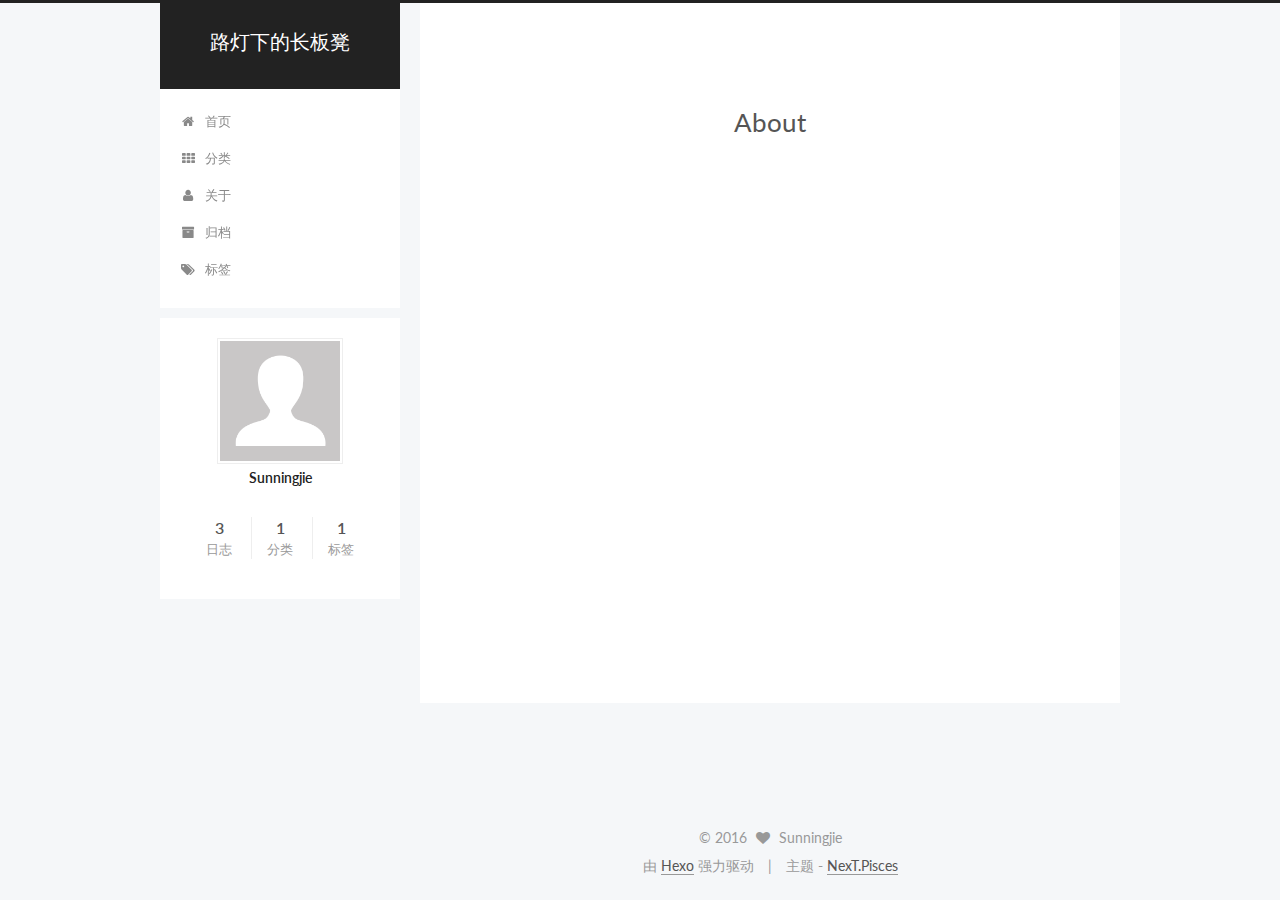
==== commit 87777ce3: "Site updated: 2016-12-26 17:04:50" ====
--- a/about/index.html
+++ b/about/index.html
@@ -236,45 +236,9 @@
       
 
       
-        <li class="menu-item menu-item-search">
-          
-            
-              <i class="menu-item-icon fa fa-search fa-fw"></i> <br />
-            
-            搜索
-          </a>
-        </li>
-      
     </ul>
   
 
-  
-    <div class="site-search">
-      
-  
-  <div class="algolia-popup popup">
-    <div class="algolia-search">
-      <div class="algolia-search-input-icon">
-        <i class="fa fa-search"></i>
-      </div>
-      <div class="algolia-search-input" id="algolia-search-input"></div>
-    </div>
-
-    <div class="algolia-results">
-      <div id="algolia-stats"></div>
-      <div id="algolia-hits"></div>
-      <div id="algolia-pagination" class="algolia-pagination"></div>
-    </div>
-
-    <span class="popup-btn-close">
-      <i class="fa fa-times-circle"></i>
-    </span>
-  </div>
-
-
-
-
-    </div>
   
 </nav>
 
@@ -534,19 +498,6 @@
 
   
 
-  
-  
-  
-  <link rel="stylesheet" href="/lib/algolia-instant-search/instantsearch.min.css">
-
-  
-  
-  <script src="/lib/algolia-instant-search/instantsearch.min.js"></script>
-  
-
-  <script src="/js/src/algolia-search.js?v=5.1.0"></script>
-
-
 
 </body>
 </html>
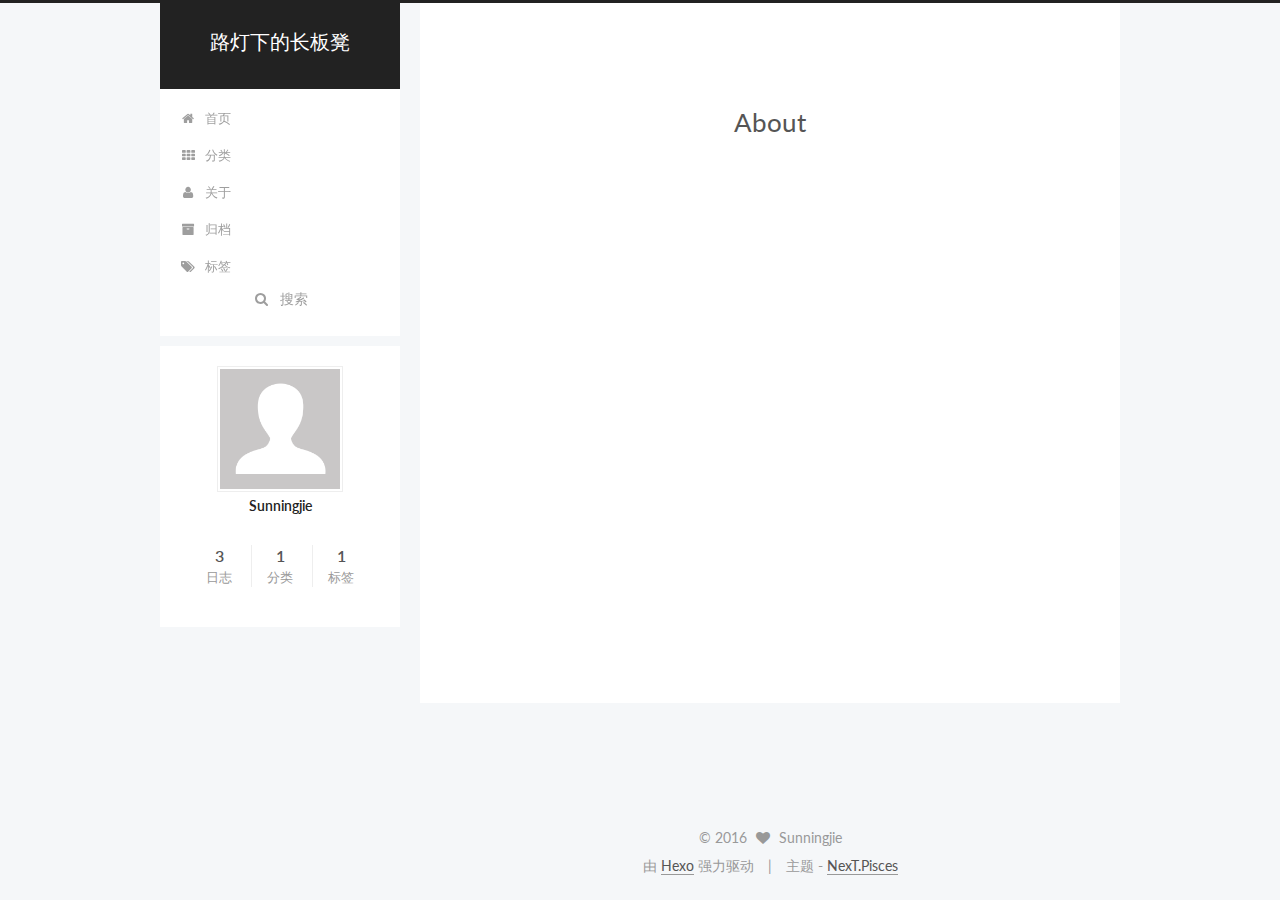
==== commit 237a9eca: "Site updated: 2016-12-31 23:19:54" ====
--- a/about/index.html
+++ b/about/index.html
@@ -86,7 +86,7 @@
 
 <meta property="og:type" content="website">
 <meta property="og:title" content="About">
-<meta property="og:url" content="http://yoursite.com/about/index.html">
+<meta property="og:url" content="http://www.icarus1992.com/about/index.html">
 <meta property="og:site_name" content="路灯下的长板凳">
 <meta property="og:updated_time" content="2016-12-19T06:51:01.000Z">
 <meta name="twitter:card" content="summary">
@@ -111,14 +111,14 @@
       apiKey: '13a65b5251003a18aa240655160618a2',
       indexName: 'icarus1992',
       hits: {"per_page":10},
-      labels: {"input_placeholder":"Search for Posts","hits_empty":"We didn't find any results for the search: ${query}","hits_stats":"${hits} results found in ${time} ms"}
+      labels: {"input_placeholder":"搜索...","hits_empty":"未发现与 「${query}」相关的内容","hits_stats":"${hits} 条相关条目，使用了 ${time} 毫秒"}
     }
   };
 </script>
 
 
 
-  <link rel="canonical" href="http://yoursite.com/about/"/>
+  <link rel="canonical" href="http://www.icarus1992.com/about/"/>
 
 
 
@@ -236,9 +236,45 @@
       
 
       
+        <li class="menu-item menu-item-search">
+          
+            
+              <i class="menu-item-icon fa fa-search fa-fw"></i> <br />
+            
+            搜索
+          </a>
+        </li>
+      
     </ul>
   
 
+  
+    <div class="site-search">
+      
+  
+  <div class="algolia-popup popup">
+    <div class="algolia-search">
+      <div class="algolia-search-input-icon">
+        <i class="fa fa-search"></i>
+      </div>
+      <div class="algolia-search-input" id="algolia-search-input"></div>
+    </div>
+
+    <div class="algolia-results">
+      <div id="algolia-stats"></div>
+      <div id="algolia-hits"></div>
+      <div id="algolia-pagination" class="algolia-pagination"></div>
+    </div>
+
+    <span class="popup-btn-close">
+      <i class="fa fa-times-circle"></i>
+    </span>
+  </div>
+
+
+
+
+    </div>
   
 </nav>
 
@@ -498,6 +534,19 @@
 
   
 
+  
+  
+  
+  <link rel="stylesheet" href="/lib/algolia-instant-search/instantsearch.min.css">
+
+  
+  
+  <script src="/lib/algolia-instant-search/instantsearch.min.js"></script>
+  
+
+  <script src="/js/src/algolia-search.js?v=5.1.0"></script>
+
+
 
 </body>
 </html>
--- a/css/main.css
+++ b/css/main.css
@@ -1682,7 +1682,7 @@
   width: 4px;
   height: 4px;
   border-radius: 50%;
-  background: #28ff44;
+  background: #1308ff;
 }
 .links-of-blogroll {
   font-size: 13px;
--- a/lib/algolia-instant-search/instantsearch.min.css
+++ b/lib/algolia-instant-search/instantsearch.min.css
@@ -0,0 +1 @@
+/*! instantsearch.js 1.5.0 | © Algolia Inc. and other contributors; Licensed MIT | github.com/algolia/instantsearch.js */.ais-search-box--powered-by{font-size:.8em;text-align:right;margin-top:2px}.ais-search-box--powered-by-link{display:inline-block;width:45px;height:16px;text-indent:101%;overflow:hidden;white-space:nowrap;background-image:url([data-uri]);background-repeat:no-repeat;background-size:contain;vertical-align:middle}.ais-pagination--item{display:inline-block;padding:3px}.ais-range-slider--value,.ais-range-slider--value-sub{font-size:.8em;padding-top:15px}.ais-pagination--item__disabled{visibility:hidden}.ais-hierarchical-menu--list__lvl1,.ais-hierarchical-menu--list__lvl2{margin-left:10px}.ais-range-slider--target{position:relative;direction:ltr;background:#F3F4F7;height:6px;margin-top:2em;margin-bottom:2em}.ais-range-slider--base{height:100%;position:relative;z-index:1;border-top:1px solid #DDD;border-bottom:1px solid #DDD;border-left:2px solid #DDD;border-right:2px solid #DDD}.ais-range-slider--origin{position:absolute;right:0;top:0;left:0;bottom:0}.ais-range-slider--connect{background:#46AEDA}.ais-range-slider--background{background:#F3F4F7}.ais-range-slider--handle{width:20px;height:20px;position:relative;z-index:1;background:#FFF;border:1px solid #46AEDA;border-radius:50%;cursor:pointer}.ais-range-slider--handle-lower{left:-10px;bottom:7px}.ais-range-slider--handle-upper{right:10px;bottom:7px}.ais-range-slider--tooltip{position:absolute;background:#FFF;top:-22px;font-size:.8em}.ais-range-slider--pips{box-sizing:border-box;position:absolute;height:3em;top:100%;left:0;width:100%}.ais-range-slider--value{width:40px;position:absolute;text-align:center;margin-left:-20px}.ais-range-slider--marker{position:absolute;background:#DDD;margin-left:-1px;width:1px;height:5px}.ais-range-slider--marker-sub{background:#DDD;width:2px;margin-left:-2px;height:13px}.ais-range-slider--marker-large{background:#DDD;width:2px;margin-left:-2px;height:12px}.ais-star-rating--star,.ais-star-rating--star__empty{display:inline-block;width:1em;height:1em}.ais-range-slider--marker-large:first-child{margin-left:0}.ais-star-rating--item{vertical-align:middle}.ais-star-rating--item__active{font-weight:700}.ais-star-rating--star:before{content:'\2605';color:#FBAE00}.ais-star-rating--star__empty:before{content:'\2606';color:#FBAE00}.ais-star-rating--link__disabled .ais-star-rating--star:before,.ais-star-rating--link__disabled .ais-star-rating--star__empty:before{color:#C9C9C9}.ais-root__collapsible .ais-header{cursor:pointer}.ais-root__collapsed .ais-body,.ais-root__collapsed .ais-footer{display:none}